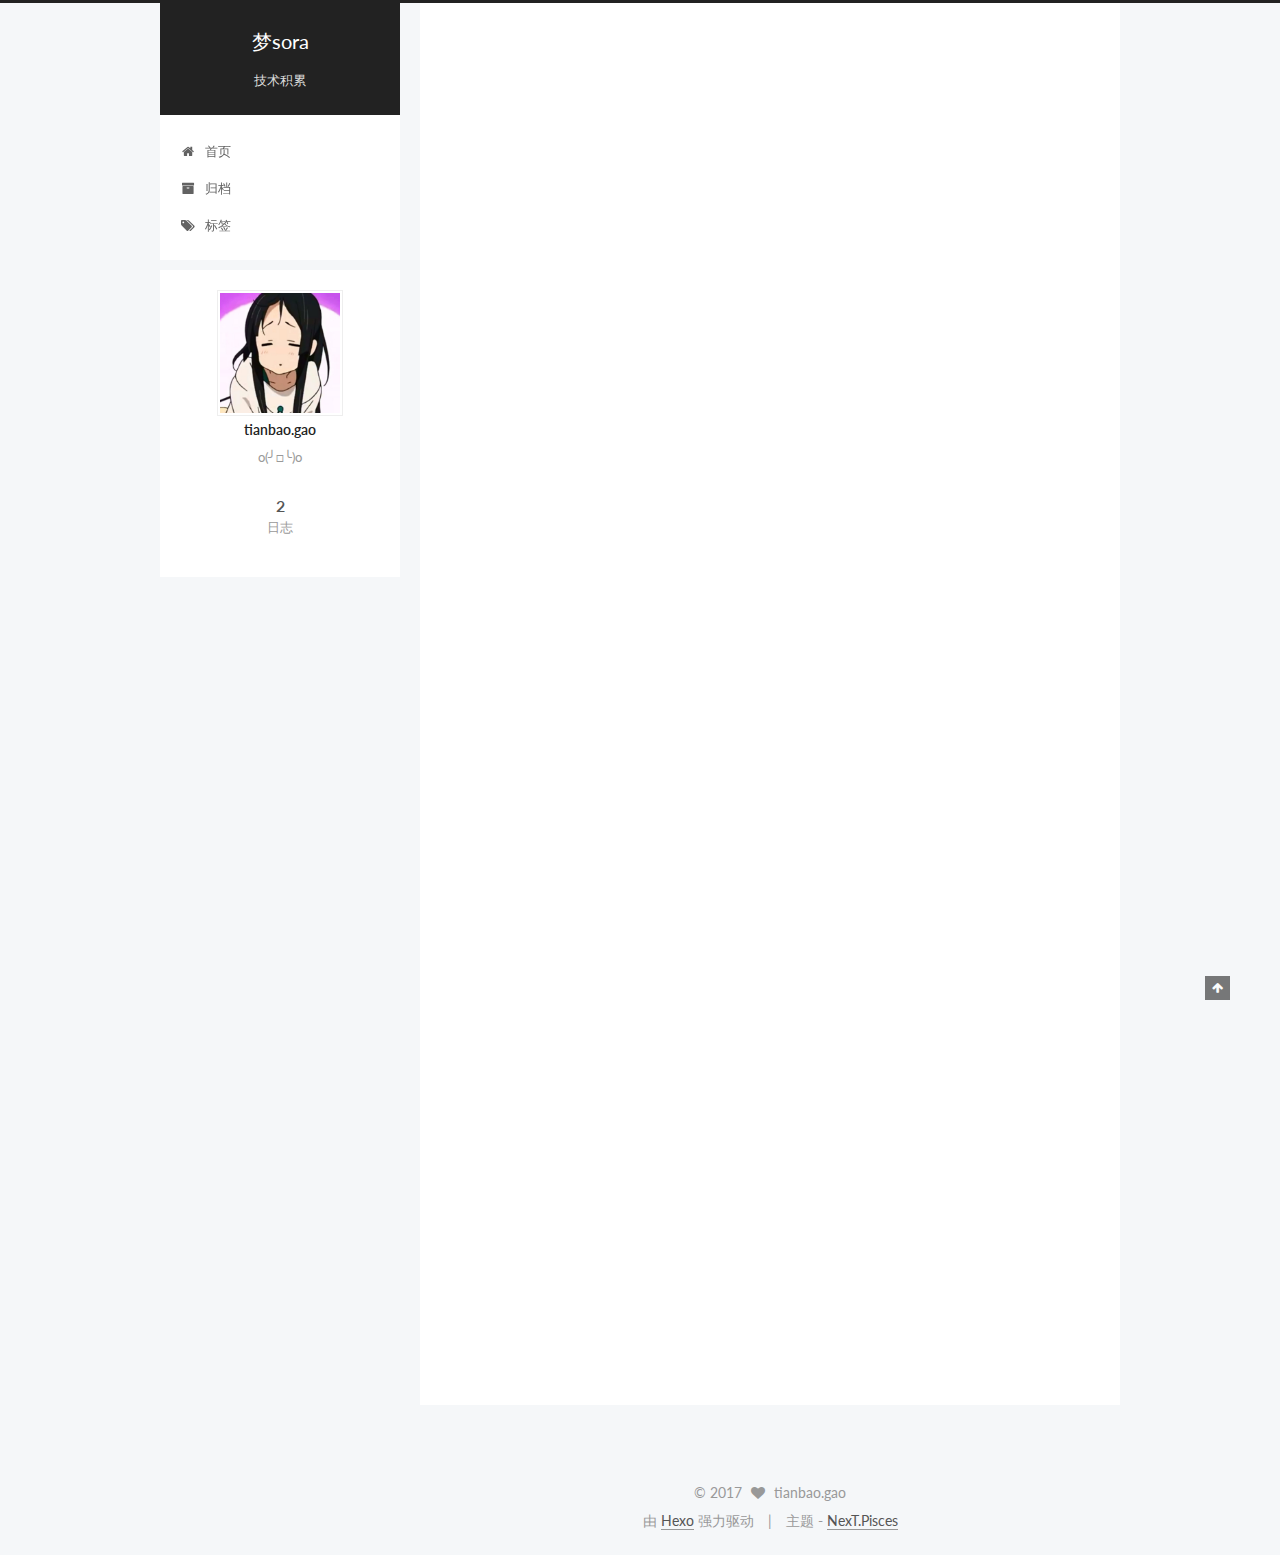
==== index.html @ 60f9f731 "Site updated: 2017-02-06 16:18:59" ====
<!doctype html>



  


<html class="theme-next pisces use-motion" lang="zh-Hans">
<head>
  <meta charset="UTF-8"/>
<meta http-equiv="X-UA-Compatible" content="IE=edge" />
<meta name="viewport" content="width=device-width, initial-scale=1, maximum-scale=1"/>



<meta http-equiv="Cache-Control" content="no-transform" />
<meta http-equiv="Cache-Control" content="no-siteapp" />












  
  
  <link href="/lib/fancybox/source/jquery.fancybox.css?v=2.1.5" rel="stylesheet" type="text/css" />




  
  
  
  

  
    
    
  

  

  

  

  

  
    
    
    <link href="//fonts.googleapis.com/css?family=Lato:300,300italic,400,400italic,700,700italic&subset=latin,latin-ext" rel="stylesheet" type="text/css">
  






<link href="/lib/font-awesome/css/font-awesome.min.css?v=4.6.2" rel="stylesheet" type="text/css" />

<link href="/css/main.css?v=5.1.0" rel="stylesheet" type="text/css" />


  <meta name="keywords" content="Hexo, NexT" />








  <link rel="shortcut icon" type="image/x-icon" href="/favicon.ico?v=5.1.0" />






<meta name="description" content="o(╯□╰)o">
<meta property="og:type" content="website">
<meta property="og:title" content="梦sora">
<meta property="og:url" content="http://wdgtb.github.io/index.html">
<meta property="og:site_name" content="梦sora">
<meta property="og:description" content="o(╯□╰)o">
<meta name="twitter:card" content="summary">
<meta name="twitter:title" content="梦sora">
<meta name="twitter:description" content="o(╯□╰)o">



<script type="text/javascript" id="hexo.configurations">
  var NexT = window.NexT || {};
  var CONFIG = {
    root: '/',
    scheme: 'Pisces',
    sidebar: {"position":"left","display":"post"},
    fancybox: true,
    motion: true,
    duoshuo: {
      userId: '0',
      author: '博主'
    },
    algolia: {
      applicationID: '',
      apiKey: '',
      indexName: '',
      hits: {"per_page":10},
      labels: {"input_placeholder":"Search for Posts","hits_empty":"We didn't find any results for the search: ${query}","hits_stats":"${hits} results found in ${time} ms"}
    }
  };
</script>



  <link rel="canonical" href="http://wdgtb.github.io/"/>





  <title> 梦sora </title>
</head>

<body itemscope itemtype="http://schema.org/WebPage" lang="zh-Hans">

  










  
  
    
  

  <div class="container one-collumn sidebar-position-left 
   page-home 
 ">
    <div class="headband"></div>

    <header id="header" class="header" itemscope itemtype="http://schema.org/WPHeader">
      <div class="header-inner"><div class="site-meta ">
  

  <div class="custom-logo-site-title">
    <a href="/"  class="brand" rel="start">
      <span class="logo-line-before"><i></i></span>
      <span class="site-title">梦sora</span>
      <span class="logo-line-after"><i></i></span>
    </a>
  </div>
    
      <p class="site-subtitle">技术积累</p>
    
</div>

<div class="site-nav-toggle">
  <button>
    <span class="btn-bar"></span>
    <span class="btn-bar"></span>
    <span class="btn-bar"></span>
  </button>
</div>

<nav class="site-nav">
  

  
    <ul id="menu" class="menu">
      
        
        <li class="menu-item menu-item-home">
          <a href="/" rel="section">
            
              <i class="menu-item-icon fa fa-fw fa-home"></i> <br />
            
            首页
          </a>
        </li>
      
        
        <li class="menu-item menu-item-archives">
          <a href="/archives" rel="section">
            
              <i class="menu-item-icon fa fa-fw fa-archive"></i> <br />
            
            归档
          </a>
        </li>
      
        
        <li class="menu-item menu-item-tags">
          <a href="/tags" rel="section">
            
              <i class="menu-item-icon fa fa-fw fa-tags"></i> <br />
            
            标签
          </a>
        </li>
      

      
    </ul>
  

  
</nav>



 </div>
    </header>

    <main id="main" class="main">
      <div class="main-inner">
        <div class="content-wrap">
          <div id="content" class="content">
            
  <section id="posts" class="posts-expand">
    
      

  

  
  
  

  <article class="post post-type-normal " itemscope itemtype="http://schema.org/Article">
  <link itemprop="mainEntityOfPage" href="http://wdgtb.github.io/2017/02/06/gtb-test/">

  <span style="display:none" itemprop="author" itemscope itemtype="http://schema.org/Person">
    <meta itemprop="name" content="tianbao.gao">
    <meta itemprop="description" content="">
    <meta itemprop="image" content="/uploads/mio.png">
  </span>

  <span style="display:none" itemprop="publisher" itemscope itemtype="http://schema.org/Organization">
    <meta itemprop="name" content="梦sora">
    <span style="display:none" itemprop="logo" itemscope itemtype="http://schema.org/ImageObject">
      <img style="display:none;" itemprop="url image" alt="梦sora" src="">
    </span>
  </span>

    
      <header class="post-header">

        
        
          <h1 class="post-title" itemprop="name headline">
            
            
              
                
                <a class="post-title-link" href="/2017/02/06/gtb-test/" itemprop="url">
                  gtb_test
                </a>
              
            
          </h1>
        

        <div class="post-meta">
          <span class="post-time">
            
              <span class="post-meta-item-icon">
                <i class="fa fa-calendar-o"></i>
              </span>
              
                <span class="post-meta-item-text">发表于</span>
              
              <time title="Post created" itemprop="dateCreated datePublished" datetime="2017-02-06T15:45:44+08:00">
                2017-02-06
              </time>
            

            

            
          </span>

          

          
            
          

          

          
          

          

          

        </div>
      </header>
    


    <div class="post-body" itemprop="articleBody">

      
      

      
        
          
            <h2 id="Hello-World"><a href="#Hello-World" class="headerlink" title="Hello World"></a>Hello World</h2>
          
        
      
    </div>

    <div>
      
    </div>

    <div>
      
    </div>


    <footer class="post-footer">
      

      

      
      
        <div class="post-eof"></div>
      
    </footer>
  </article>


    
      

  

  
  
  

  <article class="post post-type-normal " itemscope itemtype="http://schema.org/Article">
  <link itemprop="mainEntityOfPage" href="http://wdgtb.github.io/2017/02/06/hello-world/">

  <span style="display:none" itemprop="author" itemscope itemtype="http://schema.org/Person">
    <meta itemprop="name" content="tianbao.gao">
    <meta itemprop="description" content="">
    <meta itemprop="image" content="/uploads/mio.png">
  </span>

  <span style="display:none" itemprop="publisher" itemscope itemtype="http://schema.org/Organization">
    <meta itemprop="name" content="梦sora">
    <span style="display:none" itemprop="logo" itemscope itemtype="http://schema.org/ImageObject">
      <img style="display:none;" itemprop="url image" alt="梦sora" src="">
    </span>
  </span>

    
      <header class="post-header">

        
        
          <h1 class="post-title" itemprop="name headline">
            
            
              
                
                <a class="post-title-link" href="/2017/02/06/hello-world/" itemprop="url">
                  Hello World
                </a>
              
            
          </h1>
        

        <div class="post-meta">
          <span class="post-time">
            
              <span class="post-meta-item-icon">
                <i class="fa fa-calendar-o"></i>
              </span>
              
                <span class="post-meta-item-text">发表于</span>
              
              <time title="Post created" itemprop="dateCreated datePublished" datetime="2017-02-06T10:55:09+08:00">
                2017-02-06
              </time>
            

            

            
          </span>

          

          
            
          

          

          
          

          

          

        </div>
      </header>
    


    <div class="post-body" itemprop="articleBody">

      
      

      
        
          
            <p>Welcome to <a href="https://hexo.io/" target="_blank" rel="external">Hexo</a>! This is your very first post. Check <a href="https://hexo.io/docs/" target="_blank" rel="external">documentation</a> for more info. If you get any problems when using Hexo, you can find the answer in <a href="https://hexo.io/docs/troubleshooting.html" target="_blank" rel="external">troubleshooting</a> or you can ask me on <a href="https://github.com/hexojs/hexo/issues" target="_blank" rel="external">GitHub</a>.</p>
<h2 id="Quick-Start"><a href="#Quick-Start" class="headerlink" title="Quick Start"></a>Quick Start</h2><h3 id="Create-a-new-post"><a href="#Create-a-new-post" class="headerlink" title="Create a new post"></a>Create a new post</h3><figure class="highlight bash"><table><tr><td class="gutter"><pre><div class="line">1</div></pre></td><td class="code"><pre><div class="line">$ hexo new <span class="string">"My New Post"</span></div></pre></td></tr></table></figure>
<p>More info: <a href="https://hexo.io/docs/writing.html" target="_blank" rel="external">Writing</a></p>
<h3 id="Run-server"><a href="#Run-server" class="headerlink" title="Run server"></a>Run server</h3><figure class="highlight bash"><table><tr><td class="gutter"><pre><div class="line">1</div></pre></td><td class="code"><pre><div class="line">$ hexo server</div></pre></td></tr></table></figure>
<p>More info: <a href="https://hexo.io/docs/server.html" target="_blank" rel="external">Server</a></p>
<h3 id="Generate-static-files"><a href="#Generate-static-files" class="headerlink" title="Generate static files"></a>Generate static files</h3><figure class="highlight bash"><table><tr><td class="gutter"><pre><div class="line">1</div></pre></td><td class="code"><pre><div class="line">$ hexo generate</div></pre></td></tr></table></figure>
<p>More info: <a href="https://hexo.io/docs/generating.html" target="_blank" rel="external">Generating</a></p>
<h3 id="Deploy-to-remote-sites"><a href="#Deploy-to-remote-sites" class="headerlink" title="Deploy to remote sites"></a>Deploy to remote sites</h3><figure class="highlight bash"><table><tr><td class="gutter"><pre><div class="line">1</div></pre></td><td class="code"><pre><div class="line">$ hexo deploy</div></pre></td></tr></table></figure>
<p>More info: <a href="https://hexo.io/docs/deployment.html" target="_blank" rel="external">Deployment</a></p>

          
        
      
    </div>

    <div>
      
    </div>

    <div>
      
    </div>


    <footer class="post-footer">
      

      

      
      
        <div class="post-eof"></div>
      
    </footer>
  </article>


    
  </section>

  

          
          </div>
          


          

        </div>
        
          
  
  <div class="sidebar-toggle">
    <div class="sidebar-toggle-line-wrap">
      <span class="sidebar-toggle-line sidebar-toggle-line-first"></span>
      <span class="sidebar-toggle-line sidebar-toggle-line-middle"></span>
      <span class="sidebar-toggle-line sidebar-toggle-line-last"></span>
    </div>
  </div>

  <aside id="sidebar" class="sidebar">
    <div class="sidebar-inner">

      

      

      <section class="site-overview sidebar-panel sidebar-panel-active">
        <div class="site-author motion-element" itemprop="author" itemscope itemtype="http://schema.org/Person">
          <img class="site-author-image" itemprop="image"
               src="/uploads/mio.png"
               alt="tianbao.gao" />
          <p class="site-author-name" itemprop="name">tianbao.gao</p>
          <p class="site-description motion-element" itemprop="description">o(╯□╰)o</p>
        </div>
        <nav class="site-state motion-element">
        
          
            <div class="site-state-item site-state-posts">
              <a href="/archives">
                <span class="site-state-item-count">2</span>
                <span class="site-state-item-name">日志</span>
              </a>
            </div>
          

          

          

        </nav>

        

        <div class="links-of-author motion-element">
          
        </div>

        
        

        
        

        


      </section>

      

    </div>
  </aside>


        
      </div>
    </main>

    <footer id="footer" class="footer">
      <div class="footer-inner">
        <div class="copyright" >
  
  &copy; 
  <span itemprop="copyrightYear">2017</span>
  <span class="with-love">
    <i class="fa fa-heart"></i>
  </span>
  <span class="author" itemprop="copyrightHolder">tianbao.gao</span>
</div>


<div class="powered-by">
  由 <a class="theme-link" href="https://hexo.io">Hexo</a> 强力驱动
</div>

<div class="theme-info">
  主题 -
  <a class="theme-link" href="https://github.com/iissnan/hexo-theme-next">
    NexT.Pisces
  </a>
</div>


        

        
      </div>
    </footer>

    <div class="back-to-top">
      <i class="fa fa-arrow-up"></i>
    </div>
  </div>

  

<script type="text/javascript">
  if (Object.prototype.toString.call(window.Promise) !== '[object Function]') {
    window.Promise = null;
  }
</script>









  




  
  <script type="text/javascript" src="/lib/jquery/index.js?v=2.1.3"></script>

  
  <script type="text/javascript" src="/lib/fastclick/lib/fastclick.min.js?v=1.0.6"></script>

  
  <script type="text/javascript" src="/lib/jquery_lazyload/jquery.lazyload.js?v=1.9.7"></script>

  
  <script type="text/javascript" src="/lib/velocity/velocity.min.js?v=1.2.1"></script>

  
  <script type="text/javascript" src="/lib/velocity/velocity.ui.min.js?v=1.2.1"></script>

  
  <script type="text/javascript" src="/lib/fancybox/source/jquery.fancybox.pack.js?v=2.1.5"></script>


  


  <script type="text/javascript" src="/js/src/utils.js?v=5.1.0"></script>

  <script type="text/javascript" src="/js/src/motion.js?v=5.1.0"></script>



  
  


  <script type="text/javascript" src="/js/src/affix.js?v=5.1.0"></script>

  <script type="text/javascript" src="/js/src/schemes/pisces.js?v=5.1.0"></script>



  

  


  <script type="text/javascript" src="/js/src/bootstrap.js?v=5.1.0"></script>



  



  




	





  





  

  




  
  

  

  

  

  


</body>
</html>
---- css/main.css ----
/* normalize.css v3.0.2 | MIT License | git.io/normalize */
html {
  font-family: sans-serif; /* 1 */
  -ms-text-size-adjust: 100%; /* 2 */
  -webkit-text-size-adjust: 100%; /* 2 */
}
body {
  margin: 0;
}
article,
aside,
details,
figcaption,
figure,
footer,
header,
hgroup,
main,
menu,
nav,
section,
summary {
  display: block;
}
audio,
canvas,
progress,
video {
  display: inline-block; /* 1 */
  vertical-align: baseline; /* 2 */
}
audio:not([controls]) {
  display: none;
  height: 0;
}
[hidden],
template {
  display: none;
}
a {
  background-color: transparent;
}
a:active,
a:hover {
  outline: 0;
}
abbr[title] {
  border-bottom: 1px dotted;
}
b,
strong {
  font-weight: bold;
}
dfn {
  font-style: italic;
}
h1 {
  font-size: 2em;
  margin: 0.67em 0;
}
mark {
  background: #ff0;
  color: #000;
}
small {
  font-size: 80%;
}
sub,
sup {
  font-size: 75%;
  line-height: 0;
  position: relative;
  vertical-align: baseline;
}
sup {
  top: -0.5em;
}
sub {
  bottom: -0.25em;
}
img {
  border: 0;
}
svg:not(:root) {
  overflow: hidden;
}
figure {
  margin: 1em 40px;
}
hr {
  -moz-box-sizing: content-box;
  box-sizing: content-box;
  height: 0;
}
pre {
  overflow: auto;
}
code,
kbd,
pre,
samp {
  font-family: monospace, monospace;
  font-size: 1em;
}
button,
input,
optgroup,
select,
textarea {
  color: inherit; /* 1 */
  font: inherit; /* 2 */
  margin: 0; /* 3 */
}
button {
  overflow: visible;
}
button,
select {
  text-transform: none;
}
button,
html input[type="button"],
input[type="reset"],
input[type="submit"] {
  -webkit-appearance: button; /* 2 */
  cursor: pointer; /* 3 */
}
button[disabled],
html input[disabled] {
  cursor: default;
}
button::-moz-focus-inner,
input::-moz-focus-inner {
  border: 0;
  padding: 0;
}
input {
  line-height: normal;
}
input[type="checkbox"],
input[type="radio"] {
  box-sizing: border-box; /* 1 */
  padding: 0; /* 2 */
}
input[type="number"]::-webkit-inner-spin-button,
input[type="number"]::-webkit-outer-spin-button {
  height: auto;
}
input[type="search"] {
  -webkit-appearance: textfield; /* 1 */
  -moz-box-sizing: content-box;
  -webkit-box-sizing: content-box; /* 2 */
  box-sizing: content-box;
}
input[type="search"]::-webkit-search-cancel-button,
input[type="search"]::-webkit-search-decoration {
  -webkit-appearance: none;
}
fieldset {
  border: 1px solid #c0c0c0;
  margin: 0 2px;
  padding: 0.35em 0.625em 0.75em;
}
legend {
  border: 0; /* 1 */
  padding: 0; /* 2 */
}
textarea {
  overflow: auto;
}
optgroup {
  font-weight: bold;
}
table {
  border-collapse: collapse;
  border-spacing: 0;
}
td,
th {
  padding: 0;
}
::selection {
  background: #262a30;
  color: #fff;
}
body {
  position: relative;
  font-family: 'Lato', "PingFang SC", "Microsoft YaHei", sans-serif;
  font-size: 14px;
  line-height: 2;
  color: #555;
  background: #f5f7f9;
}
@media (max-width: 767px) {
  body {
    padding-right: 0 !important;
  }
}
@media (min-width: 768px) and (max-width: 991px) {
  body {
    padding-right: 0 !important;
  }
}
@media (min-width: 1600px) {
  body {
    font-size: 16px;
  }
}
h1,
h2,
h3,
h4,
h5,
h6 {
  margin: 0;
  padding: 0;
  font-weight: bold;
  line-height: 1.5;
  font-family: 'Lato', "PingFang SC", "Microsoft YaHei", sans-serif;
}
h2,
h3,
h4,
h5,
h6 {
  margin: 20px 0 15px;
}
h1 {
  font-size: 22px;
}
@media (max-width: 767px) {
  h1 {
    font-size: 18px;
  }
}
h2 {
  font-size: 20px;
}
@media (max-width: 767px) {
  h2 {
    font-size: 16px;
  }
}
h3 {
  font-size: 18px;
}
@media (max-width: 767px) {
  h3 {
    font-size: 14px;
  }
}
h4 {
  font-size: 16px;
}
@media (max-width: 767px) {
  h4 {
    font-size: 12px;
  }
}
h5 {
  font-size: 14px;
}
@media (max-width: 767px) {
  h5 {
    font-size: 10px;
  }
}
h6 {
  font-size: 12px;
}
@media (max-width: 767px) {
  h6 {
    font-size: 8px;
  }
}
p {
  margin: 0 0 25px 0;
}
a {
  color: #555;
  text-decoration: none;
  border-bottom: 1px solid #999;
  word-wrap: break-word;
}
a:hover {
  color: #222;
  border-bottom-color: #222;
}
ul {
  list-style: none;
}
blockquote {
  margin: 0;
  padding: 0;
}
img {
  display: block;
  margin: auto;
  max-width: 100%;
  height: auto;
}
hr {
  margin: 40px 0;
  height: 3px;
  border: none;
  background-color: #ddd;
  background-image: repeating-linear-gradient(-45deg, #fff, #fff 4px, transparent 4px, transparent 8px);
}
blockquote {
  padding: 0 15px;
  color: #666;
  border-left: 4px solid #ddd;
}
blockquote cite::before {
  content: "-";
  padding: 0 5px;
}
dt {
  font-weight: 700;
}
dd {
  margin: 0;
  padding: 0;
}
.text-left {
  text-align: left;
}
.text-center {
  text-align: center;
}
.text-right {
  text-align: right;
}
.text-justify {
  text-align: justify;
}
.text-nowrap {
  white-space: nowrap;
}
.text-lowercase {
  text-transform: lowercase;
}
.text-uppercase {
  text-transform: uppercase;
}
.text-capitalize {
  text-transform: capitalize;
}
.center-block {
  display: block;
  margin-left: auto;
  margin-right: auto;
}
.clearfix:before,
.clearfix:after {
  content: " ";
  display: table;
}
.clearfix:after {
  clear: both;
}
.pullquote {
  width: 45%;
}
.pullquote.left {
  float: left;
  margin-left: 5px;
  margin-right: 10px;
}
.pullquote.right {
  float: right;
  margin-left: 10px;
  margin-right: 5px;
}
.affix.affix.affix {
  position: fixed;
}
.translation {
  margin-top: -20px;
  font-size: 14px;
  color: #999;
}
.scrollbar-measure {
  width: 100px;
  height: 100px;
  overflow: scroll;
  position: absolute;
  top: -9999px;
}
.use-motion .motion-element {
  opacity: 0;
}
#local-search-input {
  padding: 3px;
  border: none;
  text-indent: 14px;
  border-radius: 0;
  width: 140px;
  outline: none;
  border-bottom: 1px solid #999;
  background: inherit;
  opacity: 0.5;
}
#local-search-input:focus {
  opacity: 1;
}
.search-icon {
  position: absolute;
  top: 9px;
}
table {
  margin: 20px 0;
  width: 100%;
  border-collapse: collapse;
  border-spacing: 0;
  border: 1px solid #ddd;
  font-size: 14px;
  table-layout: fixed;
  word-wrap: break-all;
}
table>tbody>tr:nth-of-type(odd) {
  background-color: #f9f9f9;
}
table>tbody>tr:hover {
  background-color: #f5f5f5;
}
caption,
th,
td {
  padding: 8px;
  text-align: left;
  vertical-align: middle;
  font-weight: normal;
}
th,
td {
  border-bottom: 3px solid #ddd;
  border-right: 1px solid #eee;
}
th {
  padding-bottom: 10px;
  font-weight: 700;
}
td {
  border-bottom-width: 1px;
}
html,
body {
  height: 100%;
}
.container {
  position: relative;
  min-height: 100%;
}
.header-inner {
  margin: 0 auto;
  padding: 100px 0 70px;
  width: 700px;
}
@media (min-width: 1600px) {
  .container .header-inner {
    width: 900px;
  }
}
.main {
  padding-bottom: 150px;
}
.main-inner {
  margin: 0 auto;
  width: 700px;
}
@media (min-width: 1600px) {
  .container .main-inner {
    width: 900px;
  }
}
.footer {
  position: absolute;
  left: 0;
  bottom: 0;
  width: 100%;
  min-height: 50px;
}
.footer-inner {
  box-sizing: border-box;
  margin: 20px auto;
  width: 700px;
}
@media (min-width: 1600px) {
  .container .footer-inner {
    width: 900px;
  }
}
pre,
.highlight {
  overflow: auto;
  margin: 20px 0;
  padding: 0;
  font-size: 13px;
  color: #4d4d4c;
  background: #f7f7f7;
  line-height: 1.6;
}
pre,
code {
  font-family: consolas, Menlo, "PingFang SC", "Microsoft YaHei", monospace;
}
code {
  padding: 2px 4px;
  word-wrap: break-word;
  color: #4d4d4c;
  background: #f7f7f7;
  border-radius: 3px;
  font-size: 13px;
}
pre code {
  padding: 0;
  color: #4d4d4c;
  background: none;
  text-shadow: none;
}
.highlight {
  border-radius: 1px;
}
.highlight pre {
  border: none;
  margin: 0;
  padding: 10px 0;
}
.highlight table {
  margin: 0;
  width: auto;
  border: none;
}
.highlight td {
  border: none;
  padding: 0;
}
.highlight figcaption {
  font-size: 1em;
  color: #4d4d4c;
  line-height: 1em;
  margin-bottom: 1em;
}
.highlight figcaption:before,
.highlight figcaption:after {
  content: " ";
  display: table;
}
.highlight figcaption:after {
  clear: both;
}
.highlight figcaption a {
  float: right;
  color: #4d4d4c;
}
.highlight figcaption a:hover {
  border-bottom-color: #4d4d4c;
}
.highlight .gutter pre {
  padding-left: 10px;
  padding-right: 10px;
  color: #869194;
  text-align: right;
  background-color: #eff2f3;
}
.highlight .code pre {
  padding-left: 10px;
  padding-right: 10px;
  background-color: #f7f7f7;
}
.highlight .line {
  height: 20px;
}
.gutter {
  -webkit-user-select: none;
  -moz-user-select: none;
  -ms-user-select: none;
  user-select: none;
}
.gist table {
  width: auto;
}
.gist table td {
  border: none;
}
pre .deletion {
  background: #fdd;
}
pre .addition {
  background: #dfd;
}
pre .meta {
  color: #8959a8;
}
pre .comment {
  color: #8e908c;
}
pre .variable,
pre .attribute,
pre .tag,
pre .regexp,
pre .ruby .constant,
pre .xml .tag .title,
pre .xml .pi,
pre .xml .doctype,
pre .html .doctype,
pre .css .id,
pre .css .class,
pre .css .pseudo {
  color: #c82829;
}
pre .number,
pre .preprocessor,
pre .built_in,
pre .literal,
pre .params,
pre .constant,
pre .command {
  color: #f5871f;
}
pre .ruby .class .title,
pre .css .rules .attribute,
pre .string,
pre .value,
pre .inheritance,
pre .header,
pre .ruby .symbol,
pre .xml .cdata,
pre .special,
pre .number,
pre .formula {
  color: #718c00;
}
pre .title,
pre .css .hexcolor {
  color: #3e999f;
}
pre .function,
pre .python .decorator,
pre .python .title,
pre .ruby .function .title,
pre .ruby .title .keyword,
pre .perl .sub,
pre .javascript .title,
pre .coffeescript .title {
  color: #4271ae;
}
pre .keyword,
pre .javascript .function {
  color: #8959a8;
}
.full-image.full-image.full-image {
  border: none;
  max-width: 100%;
  width: auto;
  margin: 20px auto;
}
@media (min-width: 992px) {
  .full-image.full-image.full-image {
    max-width: none;
    width: 118%;
    margin: 0 -9%;
  }
}
.blockquote-center,
.page-home .post-type-quote blockquote,
.page-post-detail .post-type-quote blockquote {
  position: relative;
  margin: 40px 0;
  padding: 0;
  border-left: none;
  text-align: center;
}
.blockquote-center::before,
.page-home .post-type-quote blockquote::before,
.page-post-detail .post-type-quote blockquote::before,
.blockquote-center::after,
.page-home .post-type-quote blockquote::after,
.page-post-detail .post-type-quote blockquote::after {
  position: absolute;
  content: ' ';
  display: block;
  width: 100%;
  height: 24px;
  opacity: 0.2;
  background-repeat: no-repeat;
  background-position: 0 -6px;
  background-size: 22px 22px;
}
.blockquote-center::before,
.page-home .post-type-quote blockquote::before,
.page-post-detail .post-type-quote blockquote::before {
  top: -20px;
  background-image: url("../images/quote-l.svg");
  border-top: 1px solid #ccc;
}
.blockquote-center::after,
.page-home .post-type-quote blockquote::after,
.page-post-detail .post-type-quote blockquote::after {
  bottom: -20px;
  background-image: url("../images/quote-r.svg");
  border-bottom: 1px solid #ccc;
  background-position: 100% 8px;
}
.blockquote-center p,
.page-home .post-type-quote blockquote p,
.page-post-detail .post-type-quote blockquote p,
.blockquote-center div,
.page-home .post-type-quote blockquote div,
.page-post-detail .post-type-quote blockquote div {
  text-align: center;
}
.post .post-body .group-picture img {
  box-sizing: border-box;
  padding: 0 3px;
  border: none;
}
.post .group-picture-row {
  overflow: hidden;
  margin-top: 6px;
}
.post .group-picture-row:first-child {
  margin-top: 0;
}
.post .group-picture-column {
  float: left;
}
.page-post-detail .post-body .group-picture-column {
  float: none;
  margin-top: 10px;
  width: auto !important;
}
.page-post-detail .post-body .group-picture-column img {
  margin: 0 auto;
}
.page-archive .group-picture-container {
  overflow: hidden;
}
.page-archive .group-picture-row {
  float: left;
}
.page-archive .group-picture-row:first-child {
  margin-top: 6px;
}
.page-archive .group-picture-column {
  max-width: 150px;
  max-height: 150px;
}
.note {
  padding: 20px;
  margin: 20px 0;
  border: 1px solid #eee;
  border-left-width: 5px;
  border-radius: 3px;
}
.note h2,
.note h3,
.note h4,
.note h5,
.note h6 {
  margin-top: 0;
  margin-bottom: 5px;
}
.note p:last-child {
  margin-bottom: 0;
}
.note code {
  border-radius: 3px;
}
.note+.note {
  margin-top: -5px;
}
.default {
  border-left-color: #777;
}
.default h2,
.default h3,
.default h4,
.default h5,
.default h6 {
  color: #777;
}
.primary {
  border-left-color: #428bca;
}
.primary h2,
.primary h3,
.primary h4,
.primary h5,
.primary h6 {
  color: #428bca;
}
.success {
  border-left-color: #5cb85c;
}
.success h2,
.success h3,
.success h4,
.success h5,
.success h6 {
  color: #5cb85c;
}
.danger {
  border-left-color: #d9534f;
}
.danger h2,
.danger h3,
.danger h4,
.danger h5,
.danger h6 {
  color: #d9534f;
}
.warning {
  border-left-color: #f0ad4e;
}
.warning h2,
.warning h3,
.warning h4,
.warning h5,
.warning h6 {
  color: #f0ad4e;
}
.info {
  border-left-color: #5bc0de;
}
.info h2,
.info h3,
.info h4,
.info h5,
.info h6 {
  color: #5bc0de;
}
.btn {
  display: inline-block;
  padding: 0 20px;
  font-size: 14px;
  color: #fff;
  background: #222;
  border: 2px solid #555;
  text-decoration: none;
  border-radius: 0;
  transition-property: background-color;
  transition-duration: 0.2s;
  transition-timing-function: ease-in-out;
  transition-delay: 0s;
}
.btn:hover,
.post-more-link .btn:hover {
  border-color: #222;
  color: #fff;
  background: #222;
}
.btn-bar {
  display: block;
  width: 22px;
  height: 2px;
  background: #555;
  border-radius: 1px;
}
.btn-bar+.btn-bar {
  margin-top: 4px;
}
.pagination {
  margin: 120px 0 40px;
  text-align: center;
  border-top: 1px solid #eee;
}
.page-number-basic,
.pagination .prev,
.pagination .next,
.pagination .page-number,
.pagination .space {
  display: inline-block;
  position: relative;
  top: -1px;
  margin: 0 10px;
  padding: 0 10px;
  line-height: 30px;
}
@media (max-width: 767px) {
  .page-number-basic,
  .pagination .prev,
  .pagination .next,
  .pagination .page-number,
  .pagination .space {
    margin: 0 5px;
  }
}
.pagination .prev,
.pagination .next,
.pagination .page-number {
  border-bottom: 0;
  border-top: 1px solid #eee;
  transition-property: border-color;
  transition-duration: 0.2s;
  transition-timing-function: ease-in-out;
  transition-delay: 0s;
}
.pagination .prev:hover,
.pagination .next:hover,
.pagination .page-number:hover {
  border-top-color: #222;
}
.pagination .space {
  padding: 0;
  margin: 0;
}
.pagination .prev {
  margin-left: 0;
}
.pagination .next {
  margin-right: 0;
}
.pagination .page-number.current {
  color: #fff;
  background: #ccc;
  border-top-color: #ccc;
}
@media (max-width: 767px) {
  .pagination {
    border-top: none;
  }
  .pagination .prev,
  .pagination .next,
  .pagination .page-number {
    margin-bottom: 10px;
    border-top: 0;
    border-bottom: 1px solid #eee;
  }
  .pagination .prev:hover,
  .pagination .next:hover,
  .pagination .page-number:hover {
    border-bottom-color: #222;
  }
}
.comments {
  margin: 60px 20px 0;
}
.tag-cloud {
  text-align: center;
}
.tag-cloud a {
  display: inline-block;
  margin: 10px;
}
.back-to-top {
  box-sizing: border-box;
  position: fixed;
  bottom: -100px;
  right: 50px;
  z-index: 1050;
  padding: 0 6px;
  width: 25px;
  background: #222;
  font-size: 12px;
  opacity: 0.6;
  color: #fff;
  cursor: pointer;
  text-align: center;
  -webkit-transform: translateZ(0);
  transition-property: bottom;
  transition-duration: 0.2s;
  transition-timing-function: ease-in-out;
  transition-delay: 0s;
}
@media (max-width: 767px) {
  .back-to-top {
    display: none;
  }
}
@media (min-width: 768px) and (max-width: 991px) {
  .back-to-top {
    display: none;
  }
}
.back-to-top.back-to-top-on {
  bottom: 40px;
}
.header {
  background: #fff;
}
.header-inner {
  position: relative;
}
.headband {
  height: 3px;
  background: #222;
}
.site-meta {
  margin: 0;
  text-align: center;
}
@media (max-width: 767px) {
  .site-meta {
    text-align: center;
  }
}
.brand {
  position: relative;
  display: inline-block;
  padding: 0 40px;
  color: #fff;
  background: #222;
  border-bottom: none;
}
.brand:hover {
  color: #fff;
}
.logo {
  display: inline-block;
  margin-right: 5px;
  line-height: 36px;
  vertical-align: top;
}
.site-title {
  display: inline-block;
  vertical-align: top;
  line-height: 36px;
  font-size: 20px;
  font-weight: normal;
  font-family: 'Lato', "PingFang SC", "Microsoft YaHei", sans-serif;
}
.site-subtitle {
  margin-top: 10px;
  font-size: 13px;
  color: #ddd;
}
.use-motion .brand {
  opacity: 0;
}
.use-motion .logo,
.use-motion .site-title,
.use-motion .site-subtitle {
  opacity: 0;
  position: relative;
  top: -10px;
}
.site-nav-toggle {
  display: none;
  position: absolute;
  top: 10px;
  left: 10px;
}
@media (max-width: 767px) {
  .site-nav-toggle {
    display: block;
  }
}
.site-nav-toggle button {
  margin-top: 2px;
  padding: 9px 10px;
  background: transparent;
  border: none;
}
@media (max-width: 767px) {
  .site-nav {
    display: none;
    margin: 0 -10px;
    padding: 0 10px;
    clear: both;
    border-top: 1px solid #ddd;
  }
}
@media (min-width: 768px) and (max-width: 991px) {
  .site-nav {
    display: block !important;
  }
}
@media (min-width: 992px) {
  .site-nav {
    display: block !important;
  }
}
.menu {
  margin-top: 20px;
  padding-left: 0;
  text-align: center;
}
.menu .menu-item {
  display: inline-block;
  margin: 0 10px;
}
@media screen and (max-width: 767px) {
  .menu .menu-item {
    margin-top: 10px;
  }
}
.menu .menu-item a {
  display: block;
  font-size: 13px;
  text-transform: capitalize;
  line-height: inherit;
  border-bottom: 1px solid transparent;
  transition-property: border-color;
  transition-duration: 0.2s;
  transition-timing-function: ease-in-out;
  transition-delay: 0s;
}
.menu .menu-item a:hover,
.menu-item-active a {
  border-bottom-color: #222;
}
.menu .menu-item .fa {
  margin-right: 5px;
}
.use-motion .menu-item {
  opacity: 0;
}
.post-body {
  font-family: 'Lato', "PingFang SC", "Microsoft YaHei", sans-serif;
}
@media (max-width: 767px) {
  .post-body {
    word-break: break-word;
  }
}
.post-body .fancybox img {
  display: block !important;
  margin: 0 auto;
  cursor: pointer;
  cursor: zoom-in;
  cursor: -webkit-zoom-in;
}
.post-body .image-caption,
.post-body .figure .caption {
  margin: 10px auto 15px;
  text-align: center;
  font-size: 14px;
  color: #999;
  font-weight: bold;
  line-height: 1;
}
.post-sticky-flag {
  display: inline-block;
  font-size: 16px;
  -ms-transform: rotate(30deg);
  -webkit-transform: rotate(30deg);
  -moz-transform: rotate(30deg);
  -ms-transform: rotate(30deg);
  -o-transform: rotate(30deg);
  transform: rotate(30deg);
}
.posts-expand {
  padding-top: 40px;
}
@media (max-width: 767px) {
  .posts-expand {
    margin: 0 20px;
  }
  .post-body pre,
  .post-body .highlight {
    padding: 10px;
  }
  .post-body pre .gutter pre,
  .post-body .highlight .gutter pre {
    padding-right: 10px;
  }
}
@media (min-width: 992px) {
  .posts-expand .post-body {
    text-align: justify;
  }
}
.posts-expand .post-body h2,
.posts-expand .post-body h3,
.posts-expand .post-body h4,
.posts-expand .post-body h5,
.posts-expand .post-body h6 {
  padding-top: 10px;
}
.posts-expand .post-body h2 .header-anchor,
.posts-expand .post-body h3 .header-anchor,
.posts-expand .post-body h4 .header-anchor,
.posts-expand .post-body h5 .header-anchor,
.posts-expand .post-body h6 .header-anchor {
  float: right;
  margin-left: 10px;
  color: #ccc;
  border-bottom-style: none;
  visibility: hidden;
}
.posts-expand .post-body h2 .header-anchor:hover,
.posts-expand .post-body h3 .header-anchor:hover,
.posts-expand .post-body h4 .header-anchor:hover,
.posts-expand .post-body h5 .header-anchor:hover,
.posts-expand .post-body h6 .header-anchor:hover {
  color: inherit;
}
.posts-expand .post-body h2:hover .header-anchor,
.posts-expand .post-body h3:hover .header-anchor,
.posts-expand .post-body h4:hover .header-anchor,
.posts-expand .post-body h5:hover .header-anchor,
.posts-expand .post-body h6:hover .header-anchor {
  visibility: visible;
}
.posts-expand .post-body ul li {
  list-style: circle;
}
.posts-expand .post-body img {
  box-sizing: border-box;
  margin: auto;
  padding: 3px;
  border: 1px solid #ddd;
}
.posts-expand .fancybox img {
  margin: 0 auto;
}
@media (max-width: 767px) {
  .posts-collapse {
    margin: 0 20px;
  }
  .posts-collapse .post-title,
  .posts-collapse .post-meta {
    display: block;
    width: auto;
    text-align: left;
  }
}
.posts-collapse {
  position: relative;
  z-index: 1010;
  margin-left: 55px;
}
.posts-collapse::after {
  content: " ";
  position: absolute;
  top: 20px;
  left: 0;
  margin-left: -2px;
  width: 4px;
  height: 100%;
  background: #f5f5f5;
  z-index: -1;
}
@media (max-width: 767px) {
  .posts-collapse {
    margin: 0 20px;
  }
}
.posts-collapse .collection-title {
  position: relative;
  margin: 60px 0;
}
.posts-collapse .collection-title h2 {
  margin-left: 20px;
}
.posts-collapse .collection-title small {
  color: #bbb;
}
.posts-collapse .collection-title::before {
  content: " ";
  position: absolute;
  left: 0;
  top: 50%;
  margin-left: -4px;
  margin-top: -4px;
  width: 8px;
  height: 8px;
  background: #bbb;
  border-radius: 50%;
}
.posts-collapse .post {
  margin: 30px 0;
}
.posts-collapse .post-header {
  position: relative;
  transition-duration: 0.2s;
  transition-timing-function: ease-in-out;
  transition-delay: 0s;
  transition-property: border;
  border-bottom: 1px dashed #ccc;
}
.posts-collapse .post-header::before {
  content: " ";
  position: absolute;
  left: 0;
  top: 12px;
  width: 6px;
  height: 6px;
  margin-left: -4px;
  background: #bbb;
  border-radius: 50%;
  border: 1px solid #fff;
  transition-duration: 0.2s;
  transition-timing-function: ease-in-out;
  transition-delay: 0s;
  transition-property: background;
}
.posts-collapse .post-header:hover {
  border-bottom-color: #666;
}
.posts-collapse .post-header:hover::before {
  background: #222;
}
.posts-collapse .post-meta {
  position: absolute;
  font-size: 12px;
  left: 20px;
  top: 5px;
}
.posts-collapse .post-comments-count {
  display: none;
}
.posts-collapse .post-title {
  margin-left: 60px;
  font-size: 16px;
  font-weight: normal;
  line-height: inherit;
}
.posts-collapse .post-title::after {
  margin-left: 3px;
  opacity: 0.6;
}
.posts-collapse .post-title a {
  color: #666;
  border-bottom: none;
}
.page-home .post-type-quote .post-header,
.page-post-detail .post-type-quote .post-header,
.page-home .post-type-quote .post-tags,
.page-post-detail .post-type-quote .post-tags {
  display: none;
}
.posts-expand .post-title {
  font-size: 26px;
  text-align: center;
  word-break: break-word;
  font-weight: 400;
}
@media (max-width: 767px) {
  .posts-expand .post-title {
    font-size: 22px;
  }
}
.posts-expand .post-title-link {
  display: inline-block;
  position: relative;
  color: #555;
  border-bottom: none;
  line-height: 1.2;
  vertical-align: top;
}
.posts-expand .post-title-link::before {
  content: "";
  position: absolute;
  width: 100%;
  height: 2px;
  bottom: 0;
  left: 0;
  background-color: #000;
  visibility: hidden;
  -webkit-transform: scaleX(0);
  -moz-transform: scaleX(0);
  -ms-transform: scaleX(0);
  -o-transform: scaleX(0);
  transform: scaleX(0);
  transition-duration: 0.2s;
  transition-timing-function: ease-in-out;
  transition-delay: 0s;
}
.posts-expand .post-title-link:hover::before {
  visibility: visible;
  -webkit-transform: scaleX(1);
  -moz-transform: scaleX(1);
  -ms-transform: scaleX(1);
  -o-transform: scaleX(1);
  transform: scaleX(1);
}
.posts-expand .post-title-link .fa {
  font-size: 16px;
}
.posts-expand .post-meta {
  margin: 3px 0 60px 0;
  color: #999;
  font-family: 'Lato', "PingFang SC", "Microsoft YaHei", sans-serif;
  font-size: 12px;
  text-align: center;
}
.posts-expand .post-meta .post-category-list {
  display: inline-block;
  margin: 0;
  padding: 3px;
}
.posts-expand .post-meta .post-category-list-link {
  color: #999;
}
.posts-expand .post-meta .post-description {
  font-size: 14px;
  margin-top: 2px;
}
.post-meta-divider {
  margin: 0 0.5em;
}
.post-meta-item-icon {
  margin-right: 3px;
}
@media (min-width: 768px) and (max-width: 991px) {
  .post-meta-item-icon {
    display: inline-block;
  }
}
@media (max-width: 767px) {
  .post-meta-item-icon {
    display: inline-block;
  }
}
@media (min-width: 768px) and (max-width: 991px) {
  .post-meta-item-text {
    display: none;
  }
}
@media (max-width: 767px) {
  .post-meta-item-text {
    display: none;
  }
}
@media (max-width: 767px) {
  .posts-expand .post-comments-count {
    display: none;
  }
}
.post-more-link {
  margin-top: 50px;
}
.post-more-link .btn {
  color: #555;
  font-size: 14px;
  background: #fff;
  border-radius: 2px;
  line-height: 2;
  margin: 0 4px 8px 4px;
}
.post-more-link .fa-fw {
  width: 1.285714285714286em;
  text-align: left;
}
.posts-expand .post-tags {
  margin-top: 40px;
  text-align: center;
}
.posts-expand .post-tags a {
  display: inline-block;
  margin-right: 10px;
  font-size: 13px;
}
.post-nav {
  display: table;
  margin-top: 60px;
  width: 100%;
  border-top: 1px solid #eee;
}
.post-nav-divider {
  display: table-cell;
  width: 10%;
}
.post-nav-item {
  display: table-cell;
  padding: 10px 0 0 0;
  width: 45%;
  vertical-align: top;
}
.post-nav-item a {
  position: relative;
  display: block;
  line-height: 25px;
  font-size: 14px;
  color: #555;
  border-bottom: none;
}
.post-nav-item a:hover {
  color: #222;
  border-bottom: none;
}
.post-nav-item a:active {
  top: 2px;
}
.post-nav-item .fa {
  position: absolute;
  top: 8px;
  left: 0;
  font-size: 12px;
}
.post-nav-next a {
  padding-left: 15px;
}
.post-nav-prev {
  text-align: right;
}
.post-nav-prev a {
  padding-right: 15px;
}
.post-nav-prev .fa {
  right: 0;
  left: auto;
}
.posts-expand .post-eof {
  display: block;
  margin: 80px auto 60px;
  width: 8%;
  height: 1px;
  background: #ccc;
  text-align: center;
}
.post:last-child .post-eof.post-eof.post-eof {
  display: none;
}
.post-gallery {
  display: table;
  table-layout: fixed;
  width: 100%;
  border-collapse: separate;
}
.post-gallery-row {
  display: table-row;
}
.post-gallery .post-gallery-img {
  display: table-cell;
  text-align: center;
  vertical-align: middle;
  border: none;
}
.post-gallery .post-gallery-img img {
  max-width: 100%;
  max-height: 100%;
  border: none;
}
.fancybox-close,
.fancybox-close:hover {
  border: none;
}
.sidebar {
  position: fixed;
  right: 0;
  top: 0;
  bottom: 0;
  width: 0;
  z-index: 1040;
  box-shadow: inset 0 2px 6px #000;
  background: #222;
  -webkit-transform: translateZ(0);
}
.sidebar a {
  color: #999;
  border-bottom-color: #555;
}
.sidebar a:hover {
  color: #eee;
}
@media (min-width: 768px) and (max-width: 991px) {
  .sidebar {
    display: none !important;
  }
}
@media (max-width: 767px) {
  .sidebar {
    display: none !important;
  }
}
.sidebar-inner {
  position: relative;
  padding: 20px 10px;
  color: #999;
  text-align: center;
}
.sidebar-toggle {
  position: fixed;
  right: 50px;
  bottom: 45px;
  width: 15px;
  height: 15px;
  padding: 5px;
  background: #222;
  line-height: 0;
  z-index: 1050;
  cursor: pointer;
  -webkit-transform: translateZ(0);
}
@media (min-width: 768px) and (max-width: 991px) {
  .sidebar-toggle {
    display: none;
  }
}
@media (max-width: 767px) {
  .sidebar-toggle {
    display: none;
  }
}
.sidebar-toggle-line {
  position: relative;
  display: inline-block;
  vertical-align: top;
  height: 2px;
  width: 100%;
  background: #fff;
  margin-top: 3px;
}
.sidebar-toggle-line:first-child {
  margin-top: 0;
}
.site-author-image {
  display: block;
  margin: 0 auto;
  padding: 2px;
  max-width: 120px;
  height: auto;
  border: 1px solid #eee;
}
.site-author-name {
  margin: 0;
  text-align: center;
  color: #222;
  font-weight: 600;
}
.site-description {
  margin-top: 0;
  text-align: center;
  font-size: 13px;
  color: #999;
}
.site-state {
  overflow: hidden;
  line-height: 1.4;
  white-space: nowrap;
  text-align: center;
}
.site-state-item {
  display: inline-block;
  padding: 0 15px;
  border-left: 1px solid #eee;
}
.site-state-item:first-child {
  border-left: none;
}
.site-state-item a {
  border-bottom: none;
}
.site-state-item-count {
  display: block;
  text-align: center;
  color: inherit;
  font-weight: 600;
  font-size: 16px;
}
.site-state-item-name {
  font-size: 13px;
  color: #999;
}
.feed-link {
  margin-top: 20px;
}
.feed-link a {
  display: inline-block;
  padding: 0 15px;
  color: #fc6423;
  border: 1px solid #fc6423;
  border-radius: 4px;
}
.feed-link a i {
  color: #fc6423;
  font-size: 14px;
}
.feed-link a:hover {
  color: #fff;
  background: #fc6423;
}
.feed-link a:hover i {
  color: #fff;
}
.links-of-author {
  margin-top: 20px;
}
.links-of-author a {
  display: inline-block;
  vertical-align: middle;
  margin-right: 10px;
  margin-bottom: 10px;
  border-bottom-color: #555;
  font-size: 13px;
}
.links-of-author a:before {
  display: inline-block;
  vertical-align: middle;
  margin-right: 3px;
  content: " ";
  width: 4px;
  height: 4px;
  border-radius: 50%;
  background: #ffff12;
}
.links-of-blogroll {
  font-size: 13px;
}
.links-of-blogroll-title {
  margin-top: 20px;
  font-size: 14px;
  font-weight: 600;
}
.links-of-blogroll-list {
  margin: 0;
  padding: 0;
}
.links-of-blogroll-item {
  padding: 2px 10px;
}
.sidebar-nav {
  margin: 0 0 20px;
  padding-left: 0;
}
.sidebar-nav li {
  display: inline-block;
  cursor: pointer;
  border-bottom: 1px solid transparent;
  font-size: 14px;
  color: #555;
}
.sidebar-nav li:hover {
  color: #fc6423;
}
.page-post-detail .sidebar-nav-toc {
  padding: 0 5px;
}
.page-post-detail .sidebar-nav-overview {
  margin-left: 10px;
}
.sidebar-nav .sidebar-nav-active {
  color: #fc6423;
  border-bottom-color: #fc6423;
}
.sidebar-nav .sidebar-nav-active:hover {
  color: #fc6423;
}
.sidebar-panel {
  display: none;
}
.sidebar-panel-active {
  display: block;
}
.post-toc-empty {
  font-size: 14px;
  color: #666;
}
.post-toc-wrap {
  overflow: hidden;
}
.post-toc {
  overflow: auto;
}
.post-toc ol {
  margin: 0;
  padding: 0 2px 5px 10px;
  text-align: left;
  list-style: none;
  font-size: 14px;
}
.post-toc ol > ol {
  padding-left: 0;
}
.post-toc ol a {
  transition-duration: 0.2s;
  transition-timing-function: ease-in-out;
  transition-delay: 0s;
  transition-property: all;
  color: #666;
  border-bottom-color: #ccc;
}
.post-toc ol a:hover {
  color: #000;
  border-bottom-color: #000;
}
.post-toc .nav-item {
  overflow: hidden;
  text-overflow: ellipsis;
  white-space: nowrap;
  line-height: 1.8;
}
.post-toc .nav .nav-child {
  display: none;
}
.post-toc .nav .active > .nav-child {
  display: block;
}
.post-toc .nav .active-current > .nav-child {
  display: block;
}
.post-toc .nav .active-current > .nav-child > .nav-item {
  display: block;
}
.post-toc .nav .active > a {
  color: #fc6423;
  border-bottom-color: #fc6423;
}
.post-toc .nav .active-current > a {
  color: #fc6423;
}
.post-toc .nav .active-current > a:hover {
  color: #fc6423;
}
.footer {
  font-size: 14px;
  color: #999;
}
.footer img {
  border: none;
}
.footer-inner {
  text-align: center;
}
.with-love {
  display: inline-block;
  margin: 0 5px;
}
.powered-by,
.theme-info {
  display: inline-block;
}
.powered-by {
  margin-right: 10px;
}
.powered-by::after {
  content: "|";
  padding-left: 10px;
}
.cc-license {
  margin-top: 10px;
  text-align: center;
}
.cc-license .cc-opacity {
  opacity: 0.7;
  border-bottom: none;
}
.cc-license .cc-opacity:hover {
  opacity: 0.9;
}
.cc-license img {
  display: inline-block;
}
.theme-next #ds-thread #ds-reset {
  color: #555;
}
.theme-next #ds-thread #ds-reset .ds-replybox {
  margin-bottom: 30px;
}
.theme-next #ds-thread #ds-reset .ds-replybox .ds-avatar,
.theme-next #ds-reset .ds-avatar img {
  box-shadow: none;
}
.theme-next #ds-thread #ds-reset .ds-textarea-wrapper {
  border-color: #c7d4e1;
  background: none;
  border-top-right-radius: 3px;
  border-top-left-radius: 3px;
}
.theme-next #ds-thread #ds-reset .ds-textarea-wrapper textarea {
  height: 60px;
}
.theme-next #ds-reset .ds-rounded-top {
  border-radius: 0;
}
.theme-next #ds-thread #ds-reset .ds-post-toolbar {
  box-sizing: border-box;
  border: 1px solid #c7d4e1;
  background: #f6f8fa;
}
.theme-next #ds-thread #ds-reset .ds-post-options {
  height: 40px;
  border: none;
  background: none;
}
.theme-next #ds-thread #ds-reset .ds-toolbar-buttons {
  top: 11px;
}
.theme-next #ds-thread #ds-reset .ds-sync {
  top: 5px;
}
.theme-next #ds-thread #ds-reset .ds-post-button {
  top: 4px;
  right: 5px;
  width: 90px;
  height: 30px;
  border: 1px solid #c5ced7;
  border-radius: 3px;
  background-image: linear-gradient(#fbfbfc, #f5f7f9);
  color: #60676d;
}
.theme-next #ds-thread #ds-reset .ds-post-button:hover {
  background-position: 0 -30px;
  color: #60676d;
}
.theme-next #ds-thread #ds-reset .ds-comments-info {
  padding: 10px 0;
}
.theme-next #ds-thread #ds-reset .ds-sort {
  display: none;
}
.theme-next #ds-thread #ds-reset li.ds-tab a.ds-current {
  border: none;
  background: #f6f8fa;
  color: #60676d;
}
.theme-next #ds-thread #ds-reset li.ds-tab a.ds-current:hover {
  background-color: #e9f0f7;
  color: #60676d;
}
.theme-next #ds-thread #ds-reset li.ds-tab a {
  border-radius: 2px;
  padding: 5px;
}
.theme-next #ds-thread #ds-reset .ds-login-buttons p {
  color: #999;
  line-height: 36px;
}
.theme-next #ds-thread #ds-reset .ds-login-buttons .ds-service-list li {
  height: 28px;
}
.theme-next #ds-thread #ds-reset .ds-service-list a {
  background: none;
  padding: 5px;
  border: 1px solid;
  border-radius: 3px;
  text-align: center;
}
.theme-next #ds-thread #ds-reset .ds-service-list a:hover {
  color: #fff;
  background: #666;
}
.theme-next #ds-thread #ds-reset .ds-service-list .ds-weibo {
  color: #fc9b00;
  border-color: #fc9b00;
}
.theme-next #ds-thread #ds-reset .ds-service-list .ds-weibo:hover {
  background: #fc9b00;
}
.theme-next #ds-thread #ds-reset .ds-service-list .ds-qq {
  color: #60a3ec;
  border-color: #60a3ec;
}
.theme-next #ds-thread #ds-reset .ds-service-list .ds-qq:hover {
  background: #60a3ec;
}
.theme-next #ds-thread #ds-reset .ds-service-list .ds-renren {
  color: #2e7ac4;
  border-color: #2e7ac4;
}
.theme-next #ds-thread #ds-reset .ds-service-list .ds-renren:hover {
  background: #2e7ac4;
}
.theme-next #ds-thread #ds-reset .ds-service-list .ds-douban {
  color: #37994c;
  border-color: #37994c;
}
.theme-next #ds-thread #ds-reset .ds-service-list .ds-douban:hover {
  background: #37994c;
}
.theme-next #ds-thread #ds-reset .ds-service-list .ds-kaixin {
  color: #fef20d;
  border-color: #fef20d;
}
.theme-next #ds-thread #ds-reset .ds-service-list .ds-kaixin:hover {
  background: #fef20d;
}
.theme-next #ds-thread #ds-reset .ds-service-list .ds-netease {
  color: #f00;
  border-color: #f00;
}
.theme-next #ds-thread #ds-reset .ds-service-list .ds-netease:hover {
  background: #f00;
}
.theme-next #ds-thread #ds-reset .ds-service-list .ds-sohu {
  color: #ffcb05;
  border-color: #ffcb05;
}
.theme-next #ds-thread #ds-reset .ds-service-list .ds-sohu:hover {
  background: #ffcb05;
}
.theme-next #ds-thread #ds-reset .ds-service-list .ds-baidu {
  color: #2831e0;
  border-color: #2831e0;
}
.theme-next #ds-thread #ds-reset .ds-service-list .ds-baidu:hover {
  background: #2831e0;
}
.theme-next #ds-thread #ds-reset .ds-service-list .ds-google {
  color: #166bec;
  border-color: #166bec;
}
.theme-next #ds-thread #ds-reset .ds-service-list .ds-google:hover {
  background: #166bec;
}
.theme-next #ds-thread #ds-reset .ds-service-list .ds-weixin {
  color: #00ce0d;
  border-color: #00ce0d;
}
.theme-next #ds-thread #ds-reset .ds-service-list .ds-weixin:hover {
  background: #00ce0d;
}
.theme-next #ds-thread #ds-reset .ds-service-list .ds-more-services {
  border: none;
}
.theme-next #ds-thread #ds-reset .ds-service-list .ds-more-services:hover {
  background: none;
}
.theme-next #ds-reset .duoshuo-ua-admin {
  display: inline-block;
  color: #f00;
}
.theme-next #ds-reset .duoshuo-ua-platform,
.theme-next #ds-reset .duoshuo-ua-browser {
  color: #ccc;
}
.theme-next #ds-reset .duoshuo-ua-platform .fa,
.theme-next #ds-reset .duoshuo-ua-browser .fa {
  display: inline-block;
  margin-right: 3px;
}
.theme-next #ds-reset .duoshuo-ua-separator {
  display: inline-block;
  margin-left: 5px;
}
.theme-next .this_ua {
  background-color: #ccc !important;
  border-radius: 4px;
  padding: 0 5px !important;
  margin: 1px 1px !important;
  border: 1px solid #bbb !important;
  color: #fff;
  display: inline-block !important;
}
.theme-next .this_ua.admin {
  background-color: #d9534f !important;
  border-color: #d9534f !important;
}
.theme-next .this_ua.platform.iOS,
.theme-next .this_ua.platform.Mac,
.theme-next .this_ua.platform.Windows {
  background-color: #39b3d7 !important;
  border-color: #46b8da !important;
}
.theme-next .this_ua.platform.Linux {
  background-color: #3a3a3a !important;
  border-color: #1f1f1f !important;
}
.theme-next .this_ua.platform.Android {
  background-color: #00c47d !important;
  border-color: #01b171 !important;
}
.theme-next .this_ua.browser.Mobile,
.theme-next .this_ua.browser.Chrome {
  background-color: #5cb85c !important;
  border-color: #4cae4c !important;
}
.theme-next .this_ua.browser.Firefox {
  background-color: #f0ad4e !important;
  border-color: #eea236 !important;
}
.theme-next .this_ua.browser.Maxthon,
.theme-next .this_ua.browser.IE {
  background-color: #428bca !important;
  border-color: #357ebd !important;
}
.theme-next .this_ua.browser.baidu,
.theme-next .this_ua.browser.UCBrowser,
.theme-next .this_ua.browser.Opera {
  background-color: #d9534f !important;
  border-color: #d43f3a !important;
}
.theme-next .this_ua.browser.Android,
.theme-next .this_ua.browser.QQBrowser {
  background-color: #78ace9 !important;
  border-color: #4cae4c !important;
}
.cloud-tie-wrapper img {
  display: inline-block;
}
.cloud-tie-wrapper .total-txt {
  font-size: 1em !important;
}
.cloud-tie-join-count .join-count {
  color: #555 !important;
  font-size: inherit !important;
  margin: 0 !important;
}
.post-spread {
  margin-top: 20px;
  text-align: center;
}
.jiathis_style {
  display: inline-block;
}
.jiathis_style a {
  border: none;
}
.post-spread {
  margin-top: 20px;
  text-align: center;
}
.bdshare-slide-button-box a {
  border: none;
}
.bdsharebuttonbox {
  display: inline-block;
}
.bdsharebuttonbox a {
  border: none;
}
ul.search-result-list {
  padding-left: 0px;
  margin: 0px 5px 0px 8px;
}
p.search-result {
  border-bottom: 1px dashed #ccc;
  padding: 5px 0;
}
a.search-result-title {
  font-weight: bold;
}
a.search-result {
  border-bottom: transparent;
  display: block;
  white-space: nowrap;
  overflow: hidden;
  text-overflow: ellipsis;
}
.search-keyword {
  border-bottom: 1px dashed #f00;
  font-size: 14px;
  font-weight: bold;
  color: #f00;
}
#local-search-result {
  height: 88%;
  overflow: auto;
}
.popup {
  display: none;
  position: fixed;
  top: 10%;
  left: 50%;
  width: 700px;
  height: 80%;
  margin-left: -350px;
  padding: 3px 0 0 10px;
  background: #fff;
  color: #333;
  z-index: 9999;
  border-radius: 5px;
}
@media (max-width: 767px) {
  .popup {
    padding: 3px;
    top: 0;
    left: 0;
    margin: 0;
    width: 100%;
    height: 100%;
    border-radius: 0px;
  }
}
.popoverlay {
  position: fixed;
  width: 100%;
  height: 100%;
  top: 0px;
  left: 0px;
  z-index: 2080;
  background-color: rgba(0,0,0,0.3);
}
#local-search-input {
  margin-bottom: 10px;
  padding: 10px;
  width: 97%;
  font-size: 18px;
}
.popup .fa-search {
  padding-top: 8px;
}
.popup-btn-close {
  position: absolute;
  top: 6px;
  right: 14px;
  color: #4ebd79;
  font-size: 14px;
  font-weight: bold;
  text-transform: uppercase;
  cursor: pointer;
}
#no-result {
  position: absolute;
  left: 44%;
  top: 42%;
  color: #ccc;
}
.busuanzi-count:before {
  content: " ";
  float: left;
  width: 260px;
  min-height: 25px;
}
@media (min-width: 768px) and (max-width: 991px) {
  .busuanzi-count {
    width: auto;
  }
  .busuanzi-count:before {
    display: none;
  }
}
@media (max-width: 767px) {
  .busuanzi-count {
    width: auto;
  }
  .busuanzi-count:before {
    display: none;
  }
}
.site-uv,
.site-pv,
.page-pv {
  display: inline-block;
}
.site-uv .busuanzi-value,
.site-pv .busuanzi-value,
.page-pv .busuanzi-value {
  margin: 0 5px;
}
.site-uv {
  margin-right: 10px;
}
.site-uv::after {
  content: "|";
  padding-left: 10px;
}
.use-motion .post {
  opacity: 0;
}
.page-archive .archive-page-counter {
  position: relative;
  top: 3px;
  left: 20px;
}
@media (max-width: 767px) {
  .page-archive .archive-page-counter {
    top: 5px;
  }
}
.page-archive .posts-collapse .archive-move-on {
  position: absolute;
  top: 11px;
  left: 0;
  margin-left: -6px;
  width: 10px;
  height: 10px;
  opacity: 0.5;
  background: #555;
  border: 1px solid #fff;
  border-radius: 50%;
}
.category-all-page .category-all-title {
  text-align: center;
}
.category-all-page .category-all {
  margin-top: 20px;
}
.category-all-page .category-list {
  margin: 0;
  padding: 0;
  list-style: none;
}
.category-all-page .category-list-item {
  margin: 5px 10px;
}
.category-all-page .category-list-count {
  color: #bbb;
}
.category-all-page .category-list-count:before {
  display: inline;
  content: " (";
}
.category-all-page .category-list-count:after {
  display: inline;
  content: ") ";
}
.category-all-page .category-list-child {
  padding-left: 10px;
}
#schedule ul#event-list {
  padding-left: 30px;
}
#schedule ul#event-list hr {
  margin: 20px 0 45px 0 !important;
  background: #222;
}
#schedule ul#event-list hr:after {
  display: inline-block;
  content: 'NOW';
  background: #222;
  color: #fff;
  font-weight: bold;
  text-align: right;
  padding: 0 5px;
}
#schedule ul#event-list li.event {
  margin: 20px 0px;
  background: #f9f9f9;
  padding-left: 10px;
  min-height: 40px;
}
#schedule ul#event-list li.event h2.event-summary {
  margin: 0;
  padding-bottom: 3px;
}
#schedule ul#event-list li.event h2.event-summary:before {
  display: inline-block;
  font-family: FontAwesome;
  font-size: 8px;
  content: '\f111';
  vertical-align: middle;
  margin-right: 25px;
  color: #bbb;
}
#schedule ul#event-list li.event span.event-relative-time {
  display: inline-block;
  font-size: 12px;
  font-weight: 400;
  padding-left: 12px;
  color: #bbb;
}
#schedule ul#event-list li.event span.event-details {
  display: block;
  color: #bbb;
  margin-left: 56px;
  padding-top: 3px;
  padding-bottom: 6px;
  text-indent: -24px;
  line-height: 18px;
}
#schedule ul#event-list li.event span.event-details:before {
  text-indent: 0;
  display: inline-block;
  width: 14px;
  font-family: FontAwesome;
  text-align: center;
  margin-right: 9px;
  color: #bbb;
}
#schedule ul#event-list li.event span.event-details.event-location:before {
  content: '\f041';
}
#schedule ul#event-list li.event span.event-details.event-duration:before {
  content: '\f017';
}
#schedule ul#event-list li.event-past {
  background: #fcfcfc;
}
#schedule ul#event-list li.event-past > * {
  opacity: 0.6;
}
#schedule ul#event-list li.event-past h2.event-summary {
  color: #bbb;
}
#schedule ul#event-list li.event-past h2.event-summary:before {
  color: #dfdfdf;
}
#schedule ul#event-list li.event-now {
  background: #222;
  color: #fff;
  padding: 15px 0 15px 10px;
}
#schedule ul#event-list li.event-now h2.event-summary:before {
  -webkit-transform: scale(1.2);
  -moz-transform: scale(1.2);
  -ms-transform: scale(1.2);
  -o-transform: scale(1.2);
  transform: scale(1.2);
  color: #fff;
  animation: dot-flash 1s alternate infinite ease-in-out;
}
#schedule ul#event-list li.event-now * {
  color: #fff !important;
}
@-moz-keyframes dot-flash {
  from {
    opacity: 1;
    -webkit-transform: scale(1.1);
    -moz-transform: scale(1.1);
    -ms-transform: scale(1.1);
    -o-transform: scale(1.1);
    transform: scale(1.1);
  }
  to {
    opacity: 0;
    -webkit-transform: scale(1);
    -moz-transform: scale(1);
    -ms-transform: scale(1);
    -o-transform: scale(1);
    transform: scale(1);
  }
}
@-webkit-keyframes dot-flash {
  from {
    opacity: 1;
    -webkit-transform: scale(1.1);
    -moz-transform: scale(1.1);
    -ms-transform: scale(1.1);
    -o-transform: scale(1.1);
    transform: scale(1.1);
  }
  to {
    opacity: 0;
    -webkit-transform: scale(1);
    -moz-transform: scale(1);
    -ms-transform: scale(1);
    -o-transform: scale(1);
    transform: scale(1);
  }
}
@-o-keyframes dot-flash {
  from {
    opacity: 1;
    -webkit-transform: scale(1.1);
    -moz-transform: scale(1.1);
    -ms-transform: scale(1.1);
    -o-transform: scale(1.1);
    transform: scale(1.1);
  }
  to {
    opacity: 0;
    -webkit-transform: scale(1);
    -moz-transform: scale(1);
    -ms-transform: scale(1);
    -o-transform: scale(1);
    transform: scale(1);
  }
}
@keyframes dot-flash {
  from {
    opacity: 1;
    -webkit-transform: scale(1.1);
    -moz-transform: scale(1.1);
    -ms-transform: scale(1.1);
    -o-transform: scale(1.1);
    transform: scale(1.1);
  }
  to {
    opacity: 0;
    -webkit-transform: scale(1);
    -moz-transform: scale(1);
    -ms-transform: scale(1);
    -o-transform: scale(1);
    transform: scale(1);
  }
}
.page-post-detail .sidebar-toggle-line {
  background: #fc6423;
}
.page-post-detail .comments {
  overflow: hidden;
}
.header {
  position: relative;
  margin: 0 auto;
  width: 960px;
}
@media (min-width: 768px) and (max-width: 991px) {
  .header {
    width: auto;
  }
}
@media (max-width: 767px) {
  .header {
    width: auto;
  }
}
.header-inner {
  position: absolute;
  top: 0;
  overflow: hidden;
  padding: 0;
  width: 240px;
  background: #fff;
  box-shadow: initial;
  border-radius: initial;
}
@media (min-width: 1600px) {
  .container .header-inner {
    width: 240px;
  }
}
@media (min-width: 768px) and (max-width: 991px) {
  .header-inner {
    position: relative;
    width: auto;
    border-radius: initial;
  }
}
@media (max-width: 767px) {
  .header-inner {
    position: relative;
    width: auto;
    border-radius: initial;
  }
}
.main:before,
.main:after {
  content: " ";
  display: table;
}
.main:after {
  clear: both;
}
@media (min-width: 768px) and (max-width: 991px) {
  .main {
    padding-bottom: 100px;
  }
}
@media (max-width: 767px) {
  .main {
    padding-bottom: 100px;
  }
}
.container .main-inner {
  width: 960px;
}
@media (min-width: 768px) and (max-width: 991px) {
  .container .main-inner {
    width: auto;
  }
}
@media (max-width: 767px) {
  .container .main-inner {
    width: auto;
  }
}
.content-wrap {
  float: right;
  box-sizing: border-box;
  padding: 40px;
  width: 700px;
  background: #fff;
  min-height: 700px;
  box-shadow: initial;
  border-radius: initial;
}
@media (min-width: 768px) and (max-width: 991px) {
  .content-wrap {
    width: 100%;
    padding: 20px;
    border-radius: initial;
  }
}
@media (max-width: 767px) {
  .content-wrap {
    width: 100%;
    padding: 20px;
    min-height: auto;
    border-radius: initial;
  }
}
.sidebar {
  position: static;
  float: left;
  margin-top: 300px;
  width: 240px;
  background: #f5f7f9;
  box-shadow: none;
}
@media (min-width: 768px) and (max-width: 991px) {
  .sidebar {
    display: none;
  }
}
@media (max-width: 767px) {
  .sidebar {
    display: none;
  }
}
.sidebar-toggle {
  display: none;
}
.footer-inner {
  width: 960px;
}
.footer-inner:before {
  content: " ";
  float: left;
  width: 260px;
  min-height: 50px;
}
@media (min-width: 768px) and (max-width: 991px) {
  .footer-inner {
    width: auto;
  }
  .footer-inner:before {
    display: none;
  }
}
@media (max-width: 767px) {
  .footer-inner {
    width: auto;
  }
  .footer-inner:before {
    display: none;
  }
}
.sidebar-position-right .header-inner {
  right: 0;
}
.sidebar-position-right .content-wrap {
  float: left;
}
.sidebar-position-right .sidebar {
  float: right;
}
.sidebar-position-right .footer-inner:before {
  float: right;
}
.site-meta {
  padding: 20px 0;
  color: #fff;
  background: #222;
}
@media (min-width: 768px) and (max-width: 991px) {
  .site-meta {
    box-shadow: 0 0 16px rgba(0,0,0,0.5);
  }
}
@media (max-width: 767px) {
  .site-meta {
    box-shadow: 0 0 16px rgba(0,0,0,0.5);
  }
}
.brand {
  display: block;
  padding: 0;
  background: none;
}
.brand:hover {
  color: #fff;
}
.site-subtitle {
  margin: 10px 10px 0;
  font-family: monospace;
}
.site-search form {
  display: none;
}
.site-nav {
  border-top: none;
}
@media (min-width: 768px) and (max-width: 991px) {
  .site-nav {
    display: none !important;
  }
}
@media (min-width: 768px) and (max-width: 991px) {
  .site-nav-on {
    display: block !important;
  }
}
.menu .menu-item {
  display: block;
  margin: 0;
  list-style: none;
}
.menu .menu-item a {
  position: relative;
  box-sizing: border-box;
  padding: 5px 20px;
  text-align: left;
  line-height: inherit;
  transition-property: background-color;
  transition-duration: 0.2s;
  transition-timing-function: ease-in-out;
  transition-delay: 0s;
}
.menu .menu-item a:hover,
.menu-item-active a {
  background: #f9f9f9;
  border-bottom-color: #fff;
}
.menu .menu-item br {
  display: none;
}
.menu-item-active a:after {
  content: " ";
  position: absolute;
  top: 50%;
  margin-top: -3px;
  right: 15px;
  width: 6px;
  height: 6px;
  border-radius: 50%;
  background-color: #bbb;
}
.btn-bar {
  background-color: #fff;
}
.site-nav-toggle {
  left: 20px;
  top: 50%;
  top: calc(50% - 3px);
  -webkit-transform: translateY(-50%);
  -webkit-transform: translateY(-50%);
  -moz-transform: translateY(-50%);
  -ms-transform: translateY(-50%);
  -o-transform: translateY(-50%);
  transform: translateY(-50%);
}
@media (min-width: 768px) and (max-width: 991px) {
  .site-nav-toggle {
    display: block;
  }
}
.use-motion .sidebar .motion-element {
  opacity: 1;
}
.sidebar {
  display: none;
  right: auto;
  bottom: auto;
  -webkit-transform: none;
}
.sidebar-inner {
  box-sizing: border-box;
  width: 240px;
  color: #555;
  background: #fff;
  box-shadow: initial;
  border-radius: initial;
}
.sidebar-inner.affix {
  position: fixed;
  top: 0;
}
.site-overview {
  margin: 0 2px;
  text-align: left;
}
.site-author:before,
.site-author:after {
  content: " ";
  display: table;
}
.site-author:after {
  clear: both;
}
.sidebar a {
  color: #555;
}
.sidebar a:hover {
  color: #222;
}
.links-of-author-item a:before {
  display: none;
}
.links-of-author-item a {
  border-bottom: none;
  text-decoration: underline;
}
.feed-link {
  border-top: 1px dotted #ccc;
  border-bottom: 1px dotted #ccc;
  text-align: center;
}
.feed-link a {
  display: block;
  color: #fc6423;
  border: none;
}
.feed-link a:hover {
  background: none;
  color: #e34603;
}
.feed-link a:hover i {
  color: #e34603;
}
.links-of-author:before,
.links-of-author:after {
  content: " ";
  display: table;
}
.links-of-author:after {
  clear: both;
}
.links-of-author-item {
  float: left;
  margin: 5px 0 0;
  width: 50%;
}
.links-of-author-item a {
  box-sizing: border-box;
  display: inline-block;
  margin-right: 0;
  margin-bottom: 0;
  padding: 0 5px;
  overflow: hidden;
  white-space: nowrap;
  text-overflow: ellipsis;
}
.links-of-author-item a {
  display: block;
  text-decoration: none;
}
.links-of-author-item a:hover {
  border-radius: 4px;
  background: #eee;
}
.links-of-author-item .fa {
  margin-right: 2px;
  font-size: 16px;
}
.links-of-author-item .fa-globe {
  font-size: 15px;
}
.links-of-blogroll {
  margin-top: 20px;
  padding: 3px 0 0;
  border-top: 1px dotted #ccc;
}
.links-of-blogroll-title {
  margin-top: 0;
}
.links-of-blogroll-item {
  padding: 0;
}
.links-of-blogroll-inline:before,
.links-of-blogroll-inline:after {
  content: " ";
  display: table;
}
.links-of-blogroll-inline:after {
  clear: both;
}
.links-of-blogroll-inline .links-of-blogroll-item {
  float: left;
  margin: 5px 0 0;
  width: 50%;
}
.links-of-blogroll-inline .links-of-blogroll-item a {
  box-sizing: border-box;
  display: inline-block;
  margin-right: 0;
  margin-bottom: 0;
  padding: 0 5px;
  overflow: hidden;
  white-space: nowrap;
  text-overflow: ellipsis;
}
@media (max-width: 767px) {
  .post-body {
    text-align: justify;
  }
}
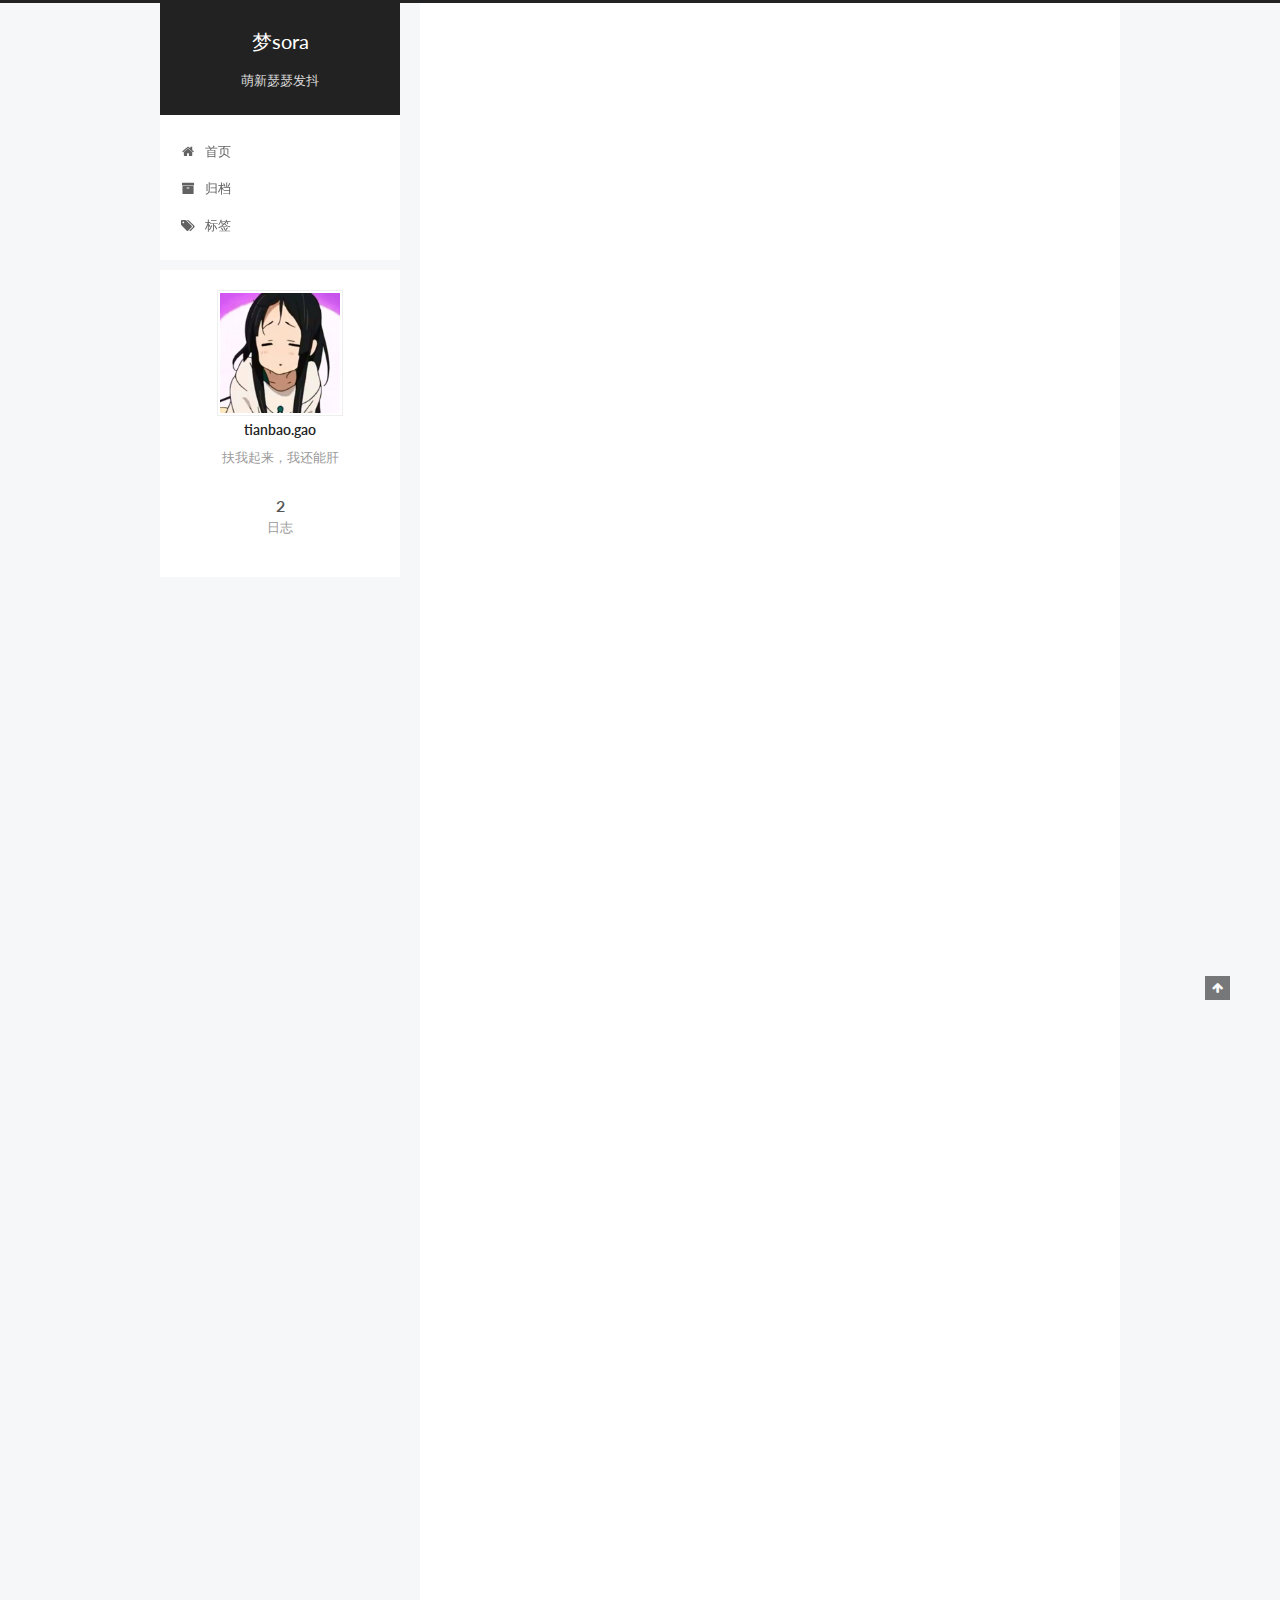
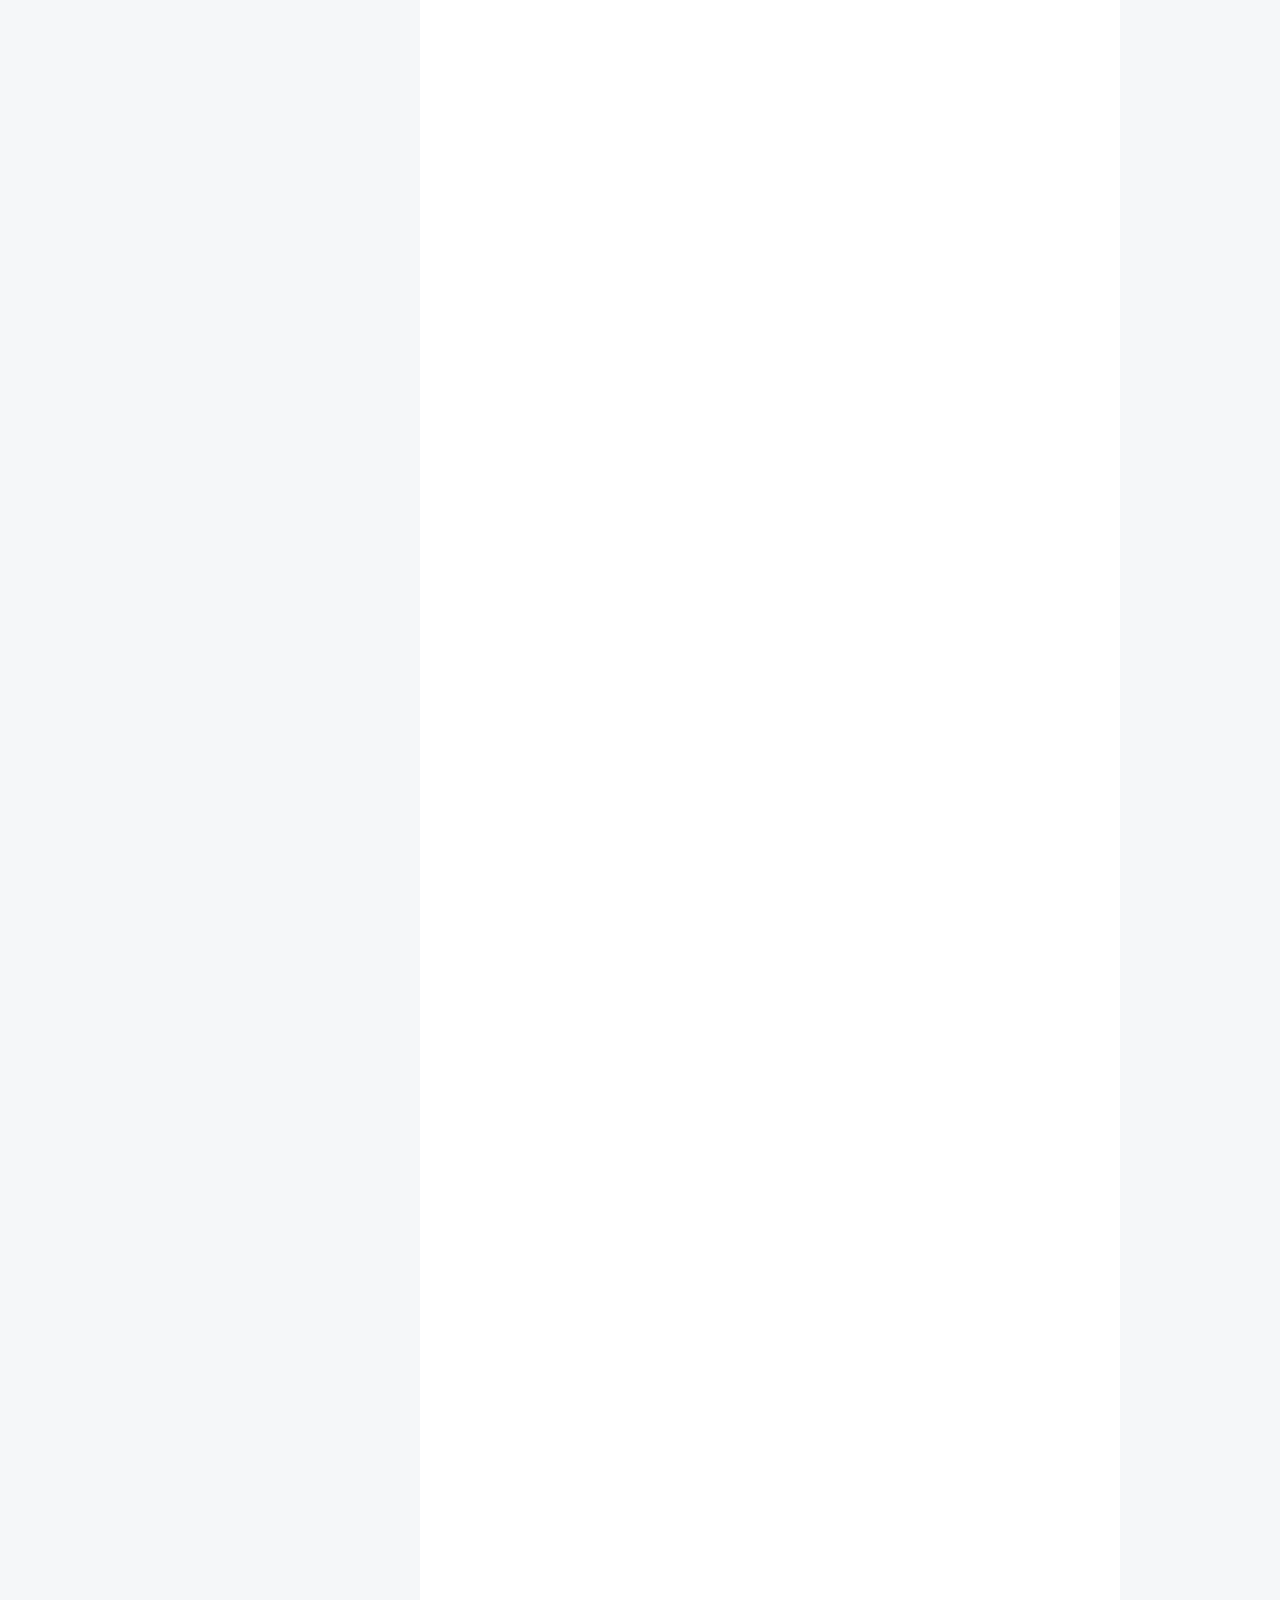
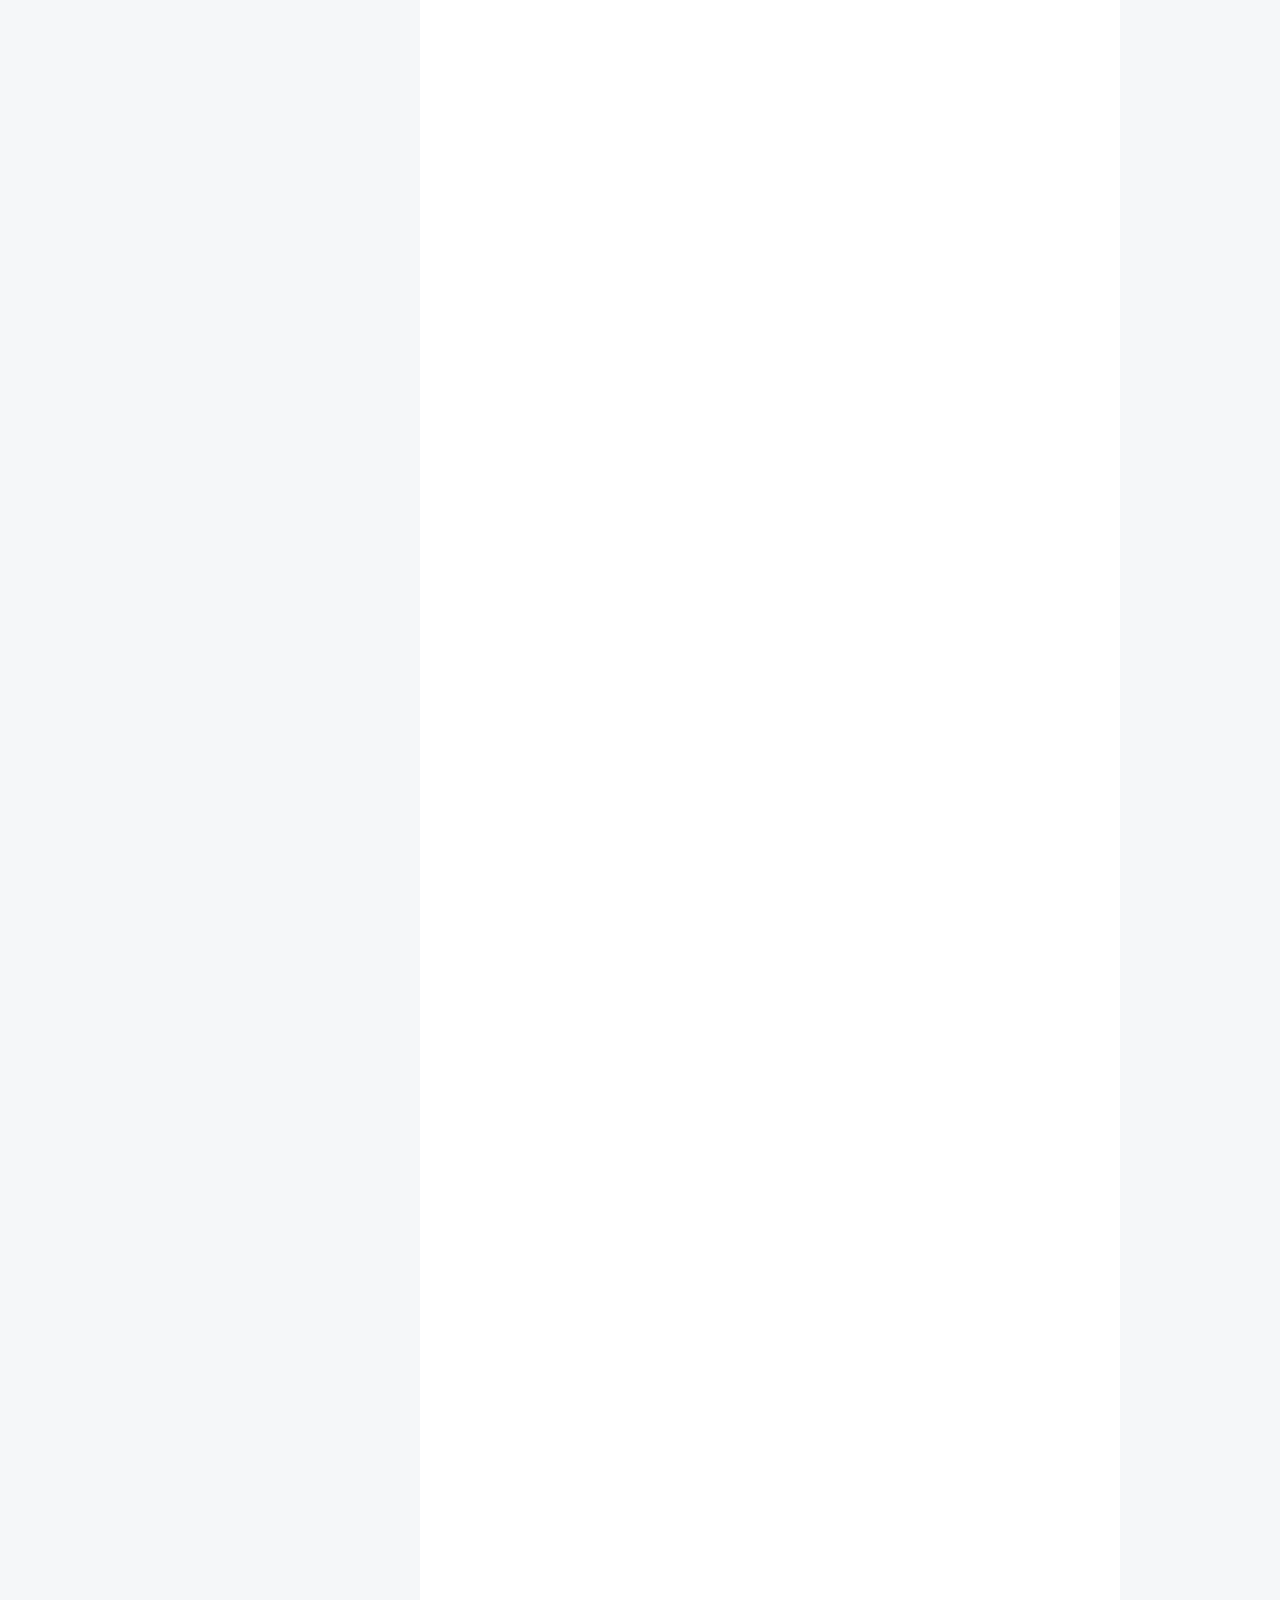
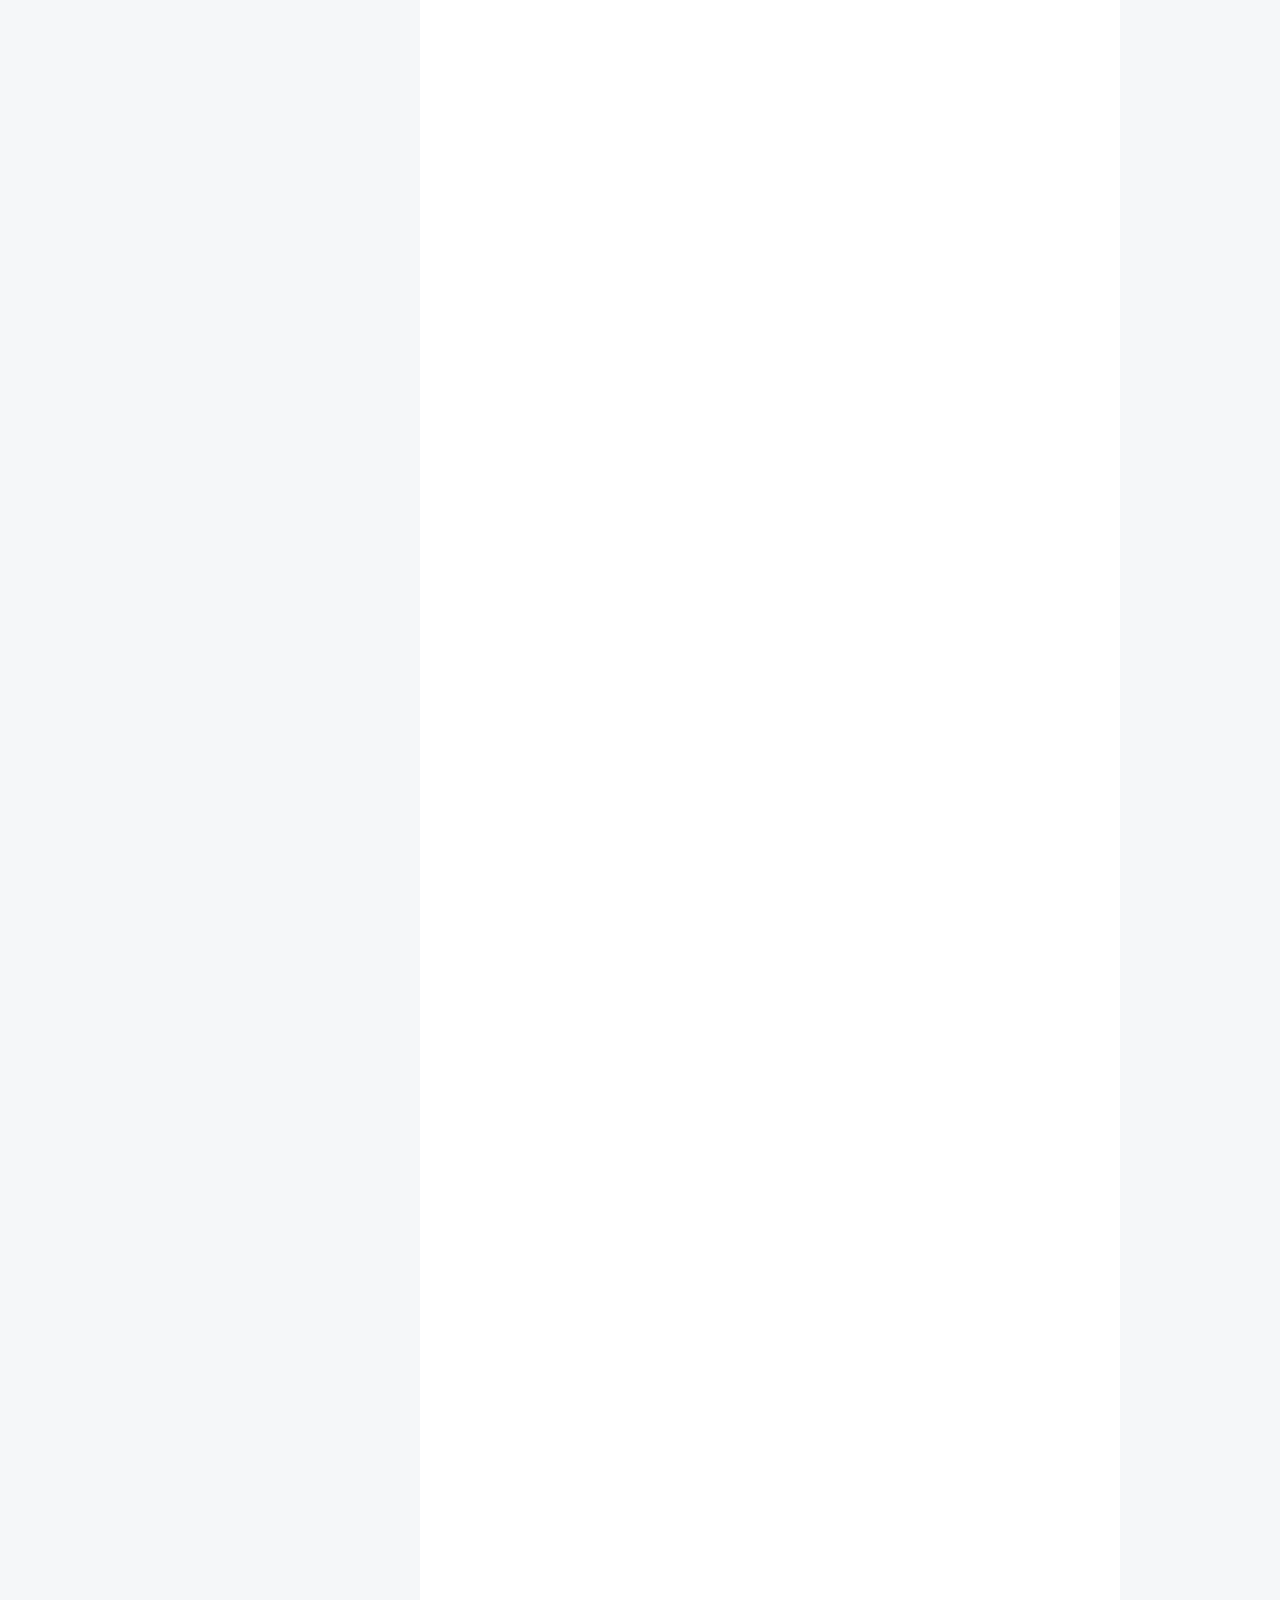
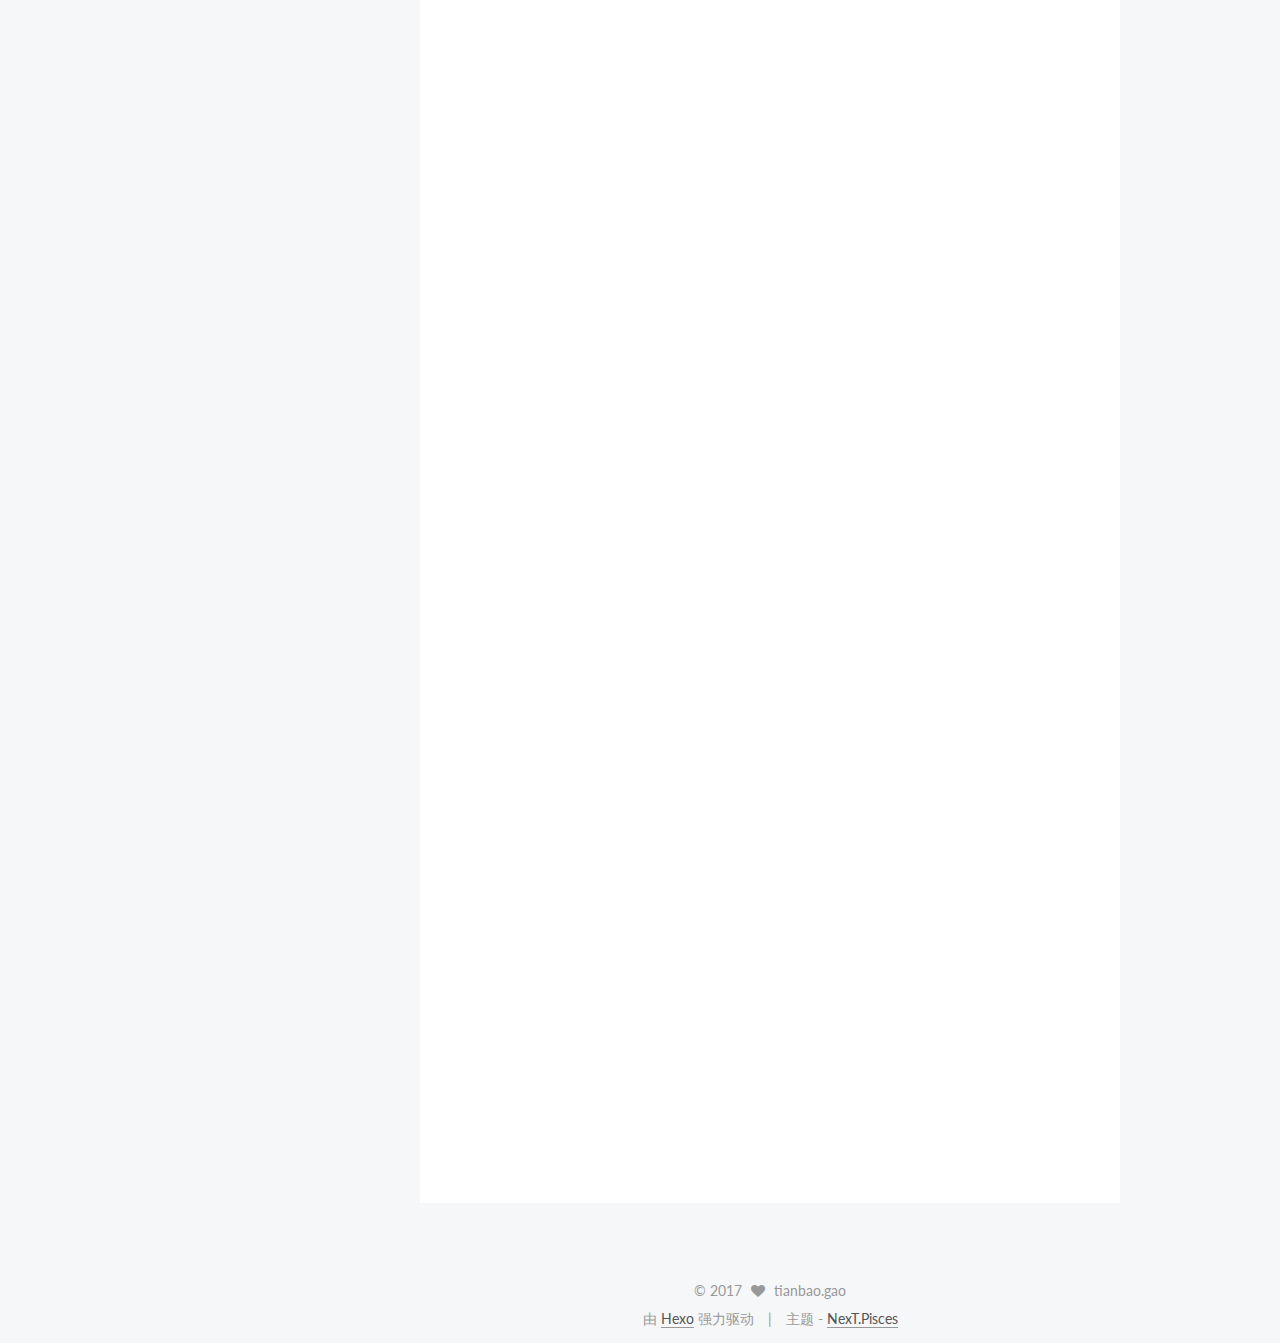
==== commit 8ee9f945: "Site updated: 2017-03-17 17:57:32" ====
--- a/index.html
+++ b/index.html
@@ -84,15 +84,15 @@
 
 
 
-<meta name="description" content="o(╯□╰)o">
+<meta name="description" content="扶我起来，我还能肝">
 <meta property="og:type" content="website">
 <meta property="og:title" content="梦sora">
 <meta property="og:url" content="http://wdgtb.github.io/index.html">
 <meta property="og:site_name" content="梦sora">
-<meta property="og:description" content="o(╯□╰)o">
+<meta property="og:description" content="扶我起来，我还能肝">
 <meta name="twitter:card" content="summary">
 <meta name="twitter:title" content="梦sora">
-<meta name="twitter:description" content="o(╯□╰)o">
+<meta name="twitter:description" content="扶我起来，我还能肝">
 
 
 
@@ -164,7 +164,7 @@
     </a>
   </div>
     
-      <p class="site-subtitle">技术积累</p>
+      <p class="site-subtitle">萌新瑟瑟发抖</p>
     
 </div>
 
@@ -241,7 +241,7 @@
   
 
   <article class="post post-type-normal " itemscope itemtype="http://schema.org/Article">
-  <link itemprop="mainEntityOfPage" href="http://wdgtb.github.io/2017/02/06/gtb-test/">
+  <link itemprop="mainEntityOfPage" href="http://wdgtb.github.io/2017/03/16/annotationProcessor/">
 
   <span style="display:none" itemprop="author" itemscope itemtype="http://schema.org/Person">
     <meta itemprop="name" content="tianbao.gao">
@@ -266,8 +266,8 @@
             
               
                 
-                <a class="post-title-link" href="/2017/02/06/gtb-test/" itemprop="url">
-                  gtb_test
+                <a class="post-title-link" href="/2017/03/16/annotationProcessor/" itemprop="url">
+                  android-apt切换为官方annotationProcessor
                 </a>
               
             
@@ -283,8 +283,8 @@
               
                 <span class="post-meta-item-text">发表于</span>
               
-              <time title="Post created" itemprop="dateCreated datePublished" datetime="2017-02-06T15:45:44+08:00">
-                2017-02-06
+              <time title="Post created" itemprop="dateCreated datePublished" datetime="2017-03-16T15:45:44+08:00">
+                2017-03-16
               </time>
             
 
@@ -321,7 +321,21 @@
       
         
           
-            <h2 id="Hello-World"><a href="#Hello-World" class="headerlink" title="Hello World"></a>Hello World</h2>
+            <h3 id="android-apt"><a href="#android-apt" class="headerlink" title="android-apt"></a><a href="https://bitbucket.org/hvisser/android-apt" target="_blank" rel="external">android-apt</a></h3><p>Android Gradle插件2.2版本发布后，Android 官方提供了<code>annotationProcessor</code>来代替<code>android-apt</code>，<code>annotationProcessor</code>同时支持 javac 和 jack 编译方式，而<code>android-apt</code>只支持 javac 方式。同时<code>android-apt</code>作者宣布不在维护，当然目前<code>android-apt</code>仍然可以正常运行，如果你没有想支持 jack 编译方式的话，可以继续使用 <code>android-apt</code>。</p>
+<h4 id="android-apt-切换-annotationProcessor-步骤"><a href="#android-apt-切换-annotationProcessor-步骤" class="headerlink" title="android-apt 切换 annotationProcessor 步骤"></a><code>android-apt</code> 切换 <code>annotationProcessor</code> 步骤</h4><ol>
+<li><p>Android Gradle 插件版本升级到 2.2 及以上<br>当前Android Studio已经升级到2.3版本</p>
+ <figure class="highlight plain"><table><tr><td class="gutter"><pre><div class="line">1</div><div class="line">2</div><div class="line">3</div><div class="line">4</div><div class="line">5</div><div class="line">6</div><div class="line">7</div><div class="line">8</div></pre></td><td class="code"><pre><div class="line">buildscript &#123;</div><div class="line">    repositories &#123;</div><div class="line">        jcenter()</div><div class="line">    &#125;</div><div class="line">    dependencies &#123;</div><div class="line">        classpath &apos;com.android.tools.build:gradle:2.3.0&apos;</div><div class="line">    &#125;</div><div class="line">&#125;</div></pre></td></tr></table></figure>
+</li>
+<li><p>删除<code>build.gradle</code> 文件中 <code>android-apt</code> 的相关配置</p>
+ <figure class="highlight plain"><table><tr><td class="gutter"><pre><div class="line">1</div><div class="line">2</div><div class="line">3</div><div class="line">4</div><div class="line">5</div><div class="line">6</div><div class="line">7</div><div class="line">8</div><div class="line">9</div></pre></td><td class="code"><pre><div class="line">buildscript &#123;</div><div class="line">    repositories &#123;</div><div class="line">        jcenter()</div><div class="line">    &#125;</div><div class="line">    dependencies &#123;</div><div class="line">        classpath &apos;com.neenbedankt.gradle.plugins:android-apt:1.8&apos;</div><div class="line">    &#125;</div><div class="line">&#125;</div><div class="line">apply plugin: &apos;com.neenbedankt.android-apt&apos;</div></pre></td></tr></table></figure>
+</li>
+<li><p>改成新的依赖，<code>build.gradle</code>文件中使用<code>android-apt</code>引入的依赖修改为使用<code>annotationProcessor</code>，修改前配置如下：</p>
+ <figure class="highlight plain"><table><tr><td class="gutter"><pre><div class="line">1</div><div class="line">2</div><div class="line">3</div><div class="line">4</div></pre></td><td class="code"><pre><div class="line">dependencies &#123;</div><div class="line">  compile &apos;com.google.dagger:dagger:2.0&apos;</div><div class="line">  apt &apos;com.google.dagger:dagger-compiler:2.0&apos;</div><div class="line">&#125;</div></pre></td></tr></table></figure>
+<p> 修改后配置如下：</p>
+ <figure class="highlight plain"><table><tr><td class="gutter"><pre><div class="line">1</div><div class="line">2</div><div class="line">3</div><div class="line">4</div></pre></td><td class="code"><pre><div class="line">dependencies &#123;</div><div class="line">    compile &apos;com.google.dagger:dagger:2.0&apos;</div><div class="line">    annotationProcessor &apos;com.google.dagger:dagger-compiler:2.0&apos;</div><div class="line">&#125;</div></pre></td></tr></table></figure>
+</li>
+</ol>
+
           
         
       
@@ -359,7 +373,7 @@
   
 
   <article class="post post-type-normal " itemscope itemtype="http://schema.org/Article">
-  <link itemprop="mainEntityOfPage" href="http://wdgtb.github.io/2017/02/06/hello-world/">
+  <link itemprop="mainEntityOfPage" href="http://wdgtb.github.io/2017/03/16/eventbus3/">
 
   <span style="display:none" itemprop="author" itemscope itemtype="http://schema.org/Person">
     <meta itemprop="name" content="tianbao.gao">
@@ -384,8 +398,8 @@
             
               
                 
-                <a class="post-title-link" href="/2017/02/06/hello-world/" itemprop="url">
-                  Hello World
+                <a class="post-title-link" href="/2017/03/16/eventbus3/" itemprop="url">
+                  Eventbus2.X迁移Eventbus3
                 </a>
               
             
@@ -401,8 +415,8 @@
               
                 <span class="post-meta-item-text">发表于</span>
               
-              <time title="Post created" itemprop="dateCreated datePublished" datetime="2017-02-06T10:55:09+08:00">
-                2017-02-06
+              <time title="Post created" itemprop="dateCreated datePublished" datetime="2017-03-16T15:45:44+08:00">
+                2017-03-16
               </time>
             
 
@@ -439,15 +453,44 @@
       
         
           
-            <p>Welcome to <a href="https://hexo.io/" target="_blank" rel="external">Hexo</a>! This is your very first post. Check <a href="https://hexo.io/docs/" target="_blank" rel="external">documentation</a> for more info. If you get any problems when using Hexo, you can find the answer in <a href="https://hexo.io/docs/troubleshooting.html" target="_blank" rel="external">troubleshooting</a> or you can ask me on <a href="https://github.com/hexojs/hexo/issues" target="_blank" rel="external">GitHub</a>.</p>
-<h2 id="Quick-Start"><a href="#Quick-Start" class="headerlink" title="Quick Start"></a>Quick Start</h2><h3 id="Create-a-new-post"><a href="#Create-a-new-post" class="headerlink" title="Create a new post"></a>Create a new post</h3><figure class="highlight bash"><table><tr><td class="gutter"><pre><div class="line">1</div></pre></td><td class="code"><pre><div class="line">$ hexo new <span class="string">"My New Post"</span></div></pre></td></tr></table></figure>
-<p>More info: <a href="https://hexo.io/docs/writing.html" target="_blank" rel="external">Writing</a></p>
-<h3 id="Run-server"><a href="#Run-server" class="headerlink" title="Run server"></a>Run server</h3><figure class="highlight bash"><table><tr><td class="gutter"><pre><div class="line">1</div></pre></td><td class="code"><pre><div class="line">$ hexo server</div></pre></td></tr></table></figure>
-<p>More info: <a href="https://hexo.io/docs/server.html" target="_blank" rel="external">Server</a></p>
-<h3 id="Generate-static-files"><a href="#Generate-static-files" class="headerlink" title="Generate static files"></a>Generate static files</h3><figure class="highlight bash"><table><tr><td class="gutter"><pre><div class="line">1</div></pre></td><td class="code"><pre><div class="line">$ hexo generate</div></pre></td></tr></table></figure>
-<p>More info: <a href="https://hexo.io/docs/generating.html" target="_blank" rel="external">Generating</a></p>
-<h3 id="Deploy-to-remote-sites"><a href="#Deploy-to-remote-sites" class="headerlink" title="Deploy to remote sites"></a>Deploy to remote sites</h3><figure class="highlight bash"><table><tr><td class="gutter"><pre><div class="line">1</div></pre></td><td class="code"><pre><div class="line">$ hexo deploy</div></pre></td></tr></table></figure>
-<p>More info: <a href="https://hexo.io/docs/deployment.html" target="_blank" rel="external">Deployment</a></p>
+            <h2 id="Eventbus2-X与Eventbus3对比"><a href="#Eventbus2-X与Eventbus3对比" class="headerlink" title="Eventbus2.X与Eventbus3对比"></a>Eventbus2.X与Eventbus3对比</h2><h3 id="1-注册订阅者"><a href="#1-注册订阅者" class="headerlink" title="1. 注册订阅者"></a>1. 注册订阅者</h3><p>Eventbus3.0只有一个<code>register</code>方法</p>
+<figure class="highlight java"><table><tr><td class="gutter"><pre><div class="line">1</div><div class="line">2</div><div class="line">3</div><div class="line">4</div><div class="line">5</div><div class="line">6</div><div class="line">7</div></pre></td><td class="code"><pre><div class="line"><span class="comment">//3.0版本的注册</span></div><div class="line">EventBus.getDefault().register(<span class="keyword">this</span>);</div><div class="line"><span class="comment">//2.x版本的注册</span></div><div class="line">EventBus.getDefault().register(<span class="keyword">this</span>);</div><div class="line">EventBus.getDefault().register(<span class="keyword">this</span>, <span class="number">100</span>);</div><div class="line">EventBus.getDefault().registerSticky(<span class="keyword">this</span>); </div><div class="line">EventBus.getDefault().registerSticky(<span class="keyword">this</span>, <span class="number">100</span>);</div></pre></td></tr></table></figure>
+<h3 id="2-解除注册"><a href="#2-解除注册" class="headerlink" title="2. 解除注册"></a>2. 解除注册</h3><p>一样</p>
+<figure class="highlight java"><table><tr><td class="gutter"><pre><div class="line">1</div></pre></td><td class="code"><pre><div class="line">EventBus.getDefault().unregister(<span class="keyword">this</span>);</div></pre></td></tr></table></figure>
+<h3 id="3-发送事件"><a href="#3-发送事件" class="headerlink" title="3. 发送事件"></a>3. 发送事件</h3><p>一样</p>
+<figure class="highlight java"><table><tr><td class="gutter"><pre><div class="line">1</div><div class="line">2</div></pre></td><td class="code"><pre><div class="line">EventBus.getDefault().post(<span class="keyword">new</span> MessageEvent());</div><div class="line">EventBus.getDefault().postSticky(<span class="keyword">new</span> MessageEvent());</div></pre></td></tr></table></figure>
+<h3 id="4-编写响应事件订阅方法"><a href="#4-编写响应事件订阅方法" class="headerlink" title="4. 编写响应事件订阅方法"></a>4. 编写响应事件订阅方法</h3><p>使用了注解</p>
+<figure class="highlight java"><table><tr><td class="gutter"><pre><div class="line">1</div><div class="line">2</div><div class="line">3</div><div class="line">4</div><div class="line">5</div><div class="line">6</div><div class="line">7</div><div class="line">8</div><div class="line">9</div><div class="line">10</div><div class="line">11</div><div class="line">12</div><div class="line">13</div><div class="line">14</div><div class="line">15</div></pre></td><td class="code"><pre><div class="line"><span class="comment">//3.0版本 </span></div><div class="line"><span class="meta">@Subscribe</span>(threadMode = ThreadMode.BACKGROUND, sticky = <span class="keyword">true</span>, priority = <span class="number">100</span>) </div><div class="line"><span class="function"><span class="keyword">public</span> <span class="keyword">void</span> <span class="title">onMessageEvent</span><span class="params">(MessageEvent event)</span> </span>&#123;</div><div class="line"> </div><div class="line">&#125; </div><div class="line"><span class="comment">//2.x版本 </span></div><div class="line"><span class="function"><span class="keyword">public</span> <span class="keyword">void</span> <span class="title">onEvent</span><span class="params">(String str)</span> </span>&#123;</div><div class="line"> </div><div class="line">&#125; </div><div class="line"><span class="function"><span class="keyword">public</span> <span class="keyword">void</span> <span class="title">onEventMainThread</span><span class="params">(String str)</span> </span>&#123;</div><div class="line"> </div><div class="line">&#125; </div><div class="line"><span class="function"><span class="keyword">public</span> <span class="keyword">void</span> <span class="title">onEventBackgroundThread</span><span class="params">(String str)</span> </span>&#123;</div><div class="line"> </div><div class="line">&#125;</div></pre></td></tr></table></figure>
+<h3 id="5-索引-Subscriber-Index"><a href="#5-索引-Subscriber-Index" class="headerlink" title="5. 索引(Subscriber Index)"></a>5. 索引(Subscriber Index)</h3><p>以前的版本为了保证性能，在遍历寻找订阅者的回调方法时使用反射而不是注解。用了注解性能就没有以前好了，但是加入索引后，性能得到了大幅度提高</p>
+<figure class="highlight java"><table><tr><td class="gutter"><pre><div class="line">1</div></pre></td><td class="code"><pre><div class="line">EventBus eventBus = EventBus.builder().addIndex(<span class="keyword">new</span> MyEventBusIndex()).build();</div></pre></td></tr></table></figure>
+<figure class="highlight java"><table><tr><td class="gutter"><pre><div class="line">1</div><div class="line">2</div><div class="line">3</div></pre></td><td class="code"><pre><div class="line">EventBus.builder().addIndex(<span class="keyword">new</span> MyEventBusIndex()).installDefaultEventBus();</div><div class="line"><span class="comment">// Now the default instance uses the given index. Use it like this:</span></div><div class="line">EventBus eventBus = EventBus.getDefault();</div></pre></td></tr></table></figure>
+<h2 id="Eventbus3迁移"><a href="#Eventbus3迁移" class="headerlink" title="Eventbus3迁移"></a>Eventbus3迁移</h2><p>看了上面的对比后，基本就清楚了迁移3.0需要做什么</p>
+<h3 id="1-添加eventbus-3-0-0"><a href="#1-添加eventbus-3-0-0" class="headerlink" title="1. 添加eventbus:3.0.0"></a>1. 添加eventbus:3.0.0</h3><figure class="highlight java"><table><tr><td class="gutter"><pre><div class="line">1</div><div class="line">2</div></pre></td><td class="code"><pre><div class="line"><span class="comment">//compile 'de.greenrobot:eventbus:2.4.0'</span></div><div class="line">compile <span class="string">'org.greenrobot:eventbus:3.0.0'</span></div></pre></td></tr></table></figure>
+<h3 id="2-修改register代码"><a href="#2-修改register代码" class="headerlink" title="2. 修改register代码"></a>2. 修改register代码</h3><p>3.0版本的注册只有一种方法</p>
+<figure class="highlight java"><table><tr><td class="gutter"><pre><div class="line">1</div></pre></td><td class="code"><pre><div class="line">EventBus.getDefault().register(<span class="keyword">this</span>);</div></pre></td></tr></table></figure>
+<p>删除 2.x版本的注册</p>
+<figure class="highlight java"><table><tr><td class="gutter"><pre><div class="line">1</div><div class="line">2</div><div class="line">3</div></pre></td><td class="code"><pre><div class="line">EventBus.getDefault().register(<span class="keyword">this</span>, <span class="keyword">int</span>);</div><div class="line">EventBus.getDefault().registerSticky(<span class="keyword">this</span>, <span class="keyword">int</span>);</div><div class="line">EventBus.getDefault().registerSticky(<span class="keyword">this</span>);</div></pre></td></tr></table></figure>
+<h3 id="3-修改编写响应事件订阅方法"><a href="#3-修改编写响应事件订阅方法" class="headerlink" title="3. 修改编写响应事件订阅方法"></a>3. 修改编写响应事件订阅方法</h3><p>由于工作量大，所以提供2种方案去修改</p>
+<h4 id="1-live-Templates"><a href="#1-live-Templates" class="headerlink" title="1. live Templates"></a>1. live Templates</h4><p>Preferences – live Templates 添加<br><img src="http://omy7xaw7q.bkt.clouddn.com/1482833-9cf5e25b78b9f78e.jpeg" alt=""></p>
+<figure class="highlight java"><table><tr><td class="gutter"><pre><div class="line">1</div><div class="line">2</div><div class="line">3</div><div class="line">4</div></pre></td><td class="code"><pre><div class="line"><span class="meta">@Subscribe</span>(threadMode = ThreadMode.MAIN)</div><div class="line"><span class="keyword">public</span> <span class="keyword">void</span> on$Event$($Event$ event) &#123;</div><div class="line"></div><div class="line">&#125;</div></pre></td></tr></table></figure>
+<p>Abbreviation: eventBus(你自己起你喜欢的名字)<br>Define 全选或者选java<br>使用的时候只要输入eventBus，在输入XXXEvent就好了，threadMode，sticky，priority需要手动改下，毕竟MAIN用的比较多</p>
+<h4 id="2-使用python全局修改"><a href="#2-使用python全局修改" class="headerlink" title="2. 使用python全局修改"></a>2. 使用python全局修改</h4><p>执行这段python代码</p>
+<figure class="highlight python"><table><tr><td class="gutter"><pre><div class="line">1</div><div class="line">2</div><div class="line">3</div><div class="line">4</div><div class="line">5</div><div class="line">6</div><div class="line">7</div><div class="line">8</div><div class="line">9</div><div class="line">10</div><div class="line">11</div><div class="line">12</div><div class="line">13</div><div class="line">14</div><div class="line">15</div><div class="line">16</div><div class="line">17</div><div class="line">18</div><div class="line">19</div><div class="line">20</div><div class="line">21</div><div class="line">22</div><div class="line">23</div><div class="line">24</div><div class="line">25</div><div class="line">26</div><div class="line">27</div><div class="line">28</div><div class="line">29</div><div class="line">30</div><div class="line">31</div><div class="line">32</div><div class="line">33</div><div class="line">34</div><div class="line">35</div><div class="line">36</div><div class="line">37</div><div class="line">38</div><div class="line">39</div><div class="line">40</div><div class="line">41</div><div class="line">42</div><div class="line">43</div><div class="line">44</div><div class="line">45</div><div class="line">46</div><div class="line">47</div><div class="line">48</div><div class="line">49</div><div class="line">50</div><div class="line">51</div><div class="line">52</div><div class="line">53</div><div class="line">54</div><div class="line">55</div><div class="line">56</div><div class="line">57</div><div class="line">58</div><div class="line">59</div><div class="line">60</div><div class="line">61</div><div class="line">62</div></pre></td><td class="code"><pre><div class="line"><span class="keyword">import</span> os</div><div class="line"></div><div class="line">TARGET_FOLDER = <span class="string">'项目/src/main/java'</span></div><div class="line"></div><div class="line"></div><div class="line"><span class="function"><span class="keyword">def</span> <span class="title">convert_string</span><span class="params">(line)</span>:</span></div><div class="line">    temp_string = <span class="string">' on'</span> + line.split(<span class="string">'('</span>)[<span class="number">1</span>].split(<span class="string">' '</span>)[<span class="number">0</span>] + <span class="string">'('</span></div><div class="line">    <span class="keyword">return</span> temp_string</div><div class="line"></div><div class="line"></div><div class="line"><span class="function"><span class="keyword">def</span> <span class="title">convert_file</span><span class="params">(file_name)</span>:</span></div><div class="line">    is_back = <span class="keyword">False</span></div><div class="line">    is_add_import = <span class="keyword">False</span></div><div class="line">    line_num = <span class="number">0</span></div><div class="line">    <span class="keyword">with</span> open(file_name, <span class="string">"r"</span>) <span class="keyword">as</span> file, open(<span class="string">"%s.bak"</span> % file_name, <span class="string">"w"</span>) <span class="keyword">as</span> back_file:</div><div class="line">        <span class="keyword">for</span> line <span class="keyword">in</span> file:</div><div class="line">            <span class="keyword">if</span> line.find(<span class="string">'de.greenrobot.event.EventBus'</span>) &gt; <span class="number">0</span>:</div><div class="line">                is_back = <span class="keyword">True</span></div><div class="line">            <span class="keyword">elif</span> line.find(<span class="string">' onEventMainThread('</span>) &gt; <span class="number">0</span> \</div><div class="line">                    <span class="keyword">or</span> line.find(<span class="string">' onEventBackgroundThread('</span>) &gt; <span class="number">0</span> \</div><div class="line">                    <span class="keyword">or</span> line.find(<span class="string">' onEvent('</span>) &gt; <span class="number">0</span>:</div><div class="line">                is_back = <span class="keyword">True</span></div><div class="line">                is_add_import = <span class="keyword">True</span></div><div class="line">                <span class="keyword">break</span></div><div class="line">        file.seek(<span class="number">0</span>, <span class="number">0</span>)</div><div class="line">        <span class="keyword">for</span> line <span class="keyword">in</span> file:</div><div class="line">            line_num += <span class="number">1</span></div><div class="line">            <span class="keyword">if</span> line_num <span class="keyword">is</span> <span class="number">3</span> <span class="keyword">and</span> is_add_import <span class="keyword">is</span> <span class="keyword">True</span>:</div><div class="line">                back_file.write(<span class="string">'import org.greenrobot.eventbus.Subscribe;\n'</span>)</div><div class="line">                back_file.write(<span class="string">'import org.greenrobot.eventbus.ThreadMode;\n'</span>)</div><div class="line">            <span class="keyword">if</span> line.find(<span class="string">'de.greenrobot.event.EventBus;'</span>) &gt; <span class="number">0</span>:</div><div class="line">                back_file.write(<span class="string">'import org.greenrobot.eventbus.EventBus;\n'</span>)</div><div class="line">                line = <span class="string">''</span></div><div class="line">            <span class="keyword">elif</span> line.find(<span class="string">' onEventMainThread('</span>) &gt; <span class="number">0</span>:</div><div class="line">                back_file.write(<span class="string">'    @Subscribe(threadMode = ThreadMode.MAIN)\n'</span>)</div><div class="line">                temp_string = convert_string(line)</div><div class="line">                line = line.replace(<span class="string">' onEventMainThread('</span>, temp_string)</div><div class="line">            <span class="keyword">elif</span> line.find(<span class="string">' onEventBackgroundThread('</span>) &gt; <span class="number">0</span>:</div><div class="line">                back_file.write(<span class="string">'    @Subscribe(threadMode = ThreadMode.BACKGROUND)\n'</span>)</div><div class="line">                temp_string = convert_string(line)</div><div class="line">                line = line.replace(<span class="string">' onEventBackgroundThread('</span>, temp_string)</div><div class="line">            <span class="keyword">elif</span> line.find(<span class="string">' onEvent('</span>) &gt; <span class="number">0</span>:</div><div class="line">                back_file.write(<span class="string">'    @Subscribe(threadMode = ThreadMode.POSTING)\n'</span>)</div><div class="line">                temp_string = convert_string(line)</div><div class="line">                line = line.replace(<span class="string">' onEvent('</span>, temp_string)</div><div class="line">            back_file.write(line)</div><div class="line">    <span class="keyword">if</span> is_back:</div><div class="line">        os.rename(back_file.name, file_name)</div><div class="line">    <span class="keyword">elif</span> os.path.exists(back_file.name):</div><div class="line">        os.remove(back_file.name)</div><div class="line"></div><div class="line"></div><div class="line"><span class="function"><span class="keyword">def</span> <span class="title">seek_file</span><span class="params">()</span>:</span></div><div class="line">    <span class="keyword">for</span> d, fd, fl <span class="keyword">in</span> os.walk(TARGET_FOLDER):</div><div class="line">        <span class="keyword">for</span> f <span class="keyword">in</span> fl:</div><div class="line">            suffix = os.path.splitext(f)[<span class="number">1</span>][<span class="number">1</span>:]</div><div class="line">            <span class="keyword">if</span> suffix == <span class="string">'java'</span>:</div><div class="line">                convert_file(d + <span class="string">'/'</span> + f)</div><div class="line"></div><div class="line"></div><div class="line"><span class="keyword">if</span> __name__ == <span class="string">"__main__"</span>:</div><div class="line">    seek_file()</div></pre></td></tr></table></figure>
+<p>有强迫症的import部分可以自己格式化下</p>
+<h3 id="4-Sticky和Priority"><a href="#4-Sticky和Priority" class="headerlink" title="4. Sticky和Priority"></a>4. Sticky和Priority</h3><p>需要手动修改</p>
+<h3 id="5-Subscriber-Index"><a href="#5-Subscriber-Index" class="headerlink" title="5. Subscriber Index"></a>5. Subscriber Index</h3><p>不加索引EventBus3的性能没有EventBus2.4的好，所以必须加<br>不使用default的情况</p>
+<figure class="highlight java"><table><tr><td class="gutter"><pre><div class="line">1</div></pre></td><td class="code"><pre><div class="line">EventBus eventBus = EventBus.builder().addIndex(<span class="keyword">new</span> MyEventBusIndex()).build();</div></pre></td></tr></table></figure>
+<p>使用default的情况</p>
+<figure class="highlight java"><table><tr><td class="gutter"><pre><div class="line">1</div><div class="line">2</div></pre></td><td class="code"><pre><div class="line">EventBus.builder().addIndex(<span class="keyword">new</span> MyEventBusIndex()).installDefaultEventBus();</div><div class="line">EventBus eventBus = EventBus.getDefault();</div></pre></td></tr></table></figure>
+<p>所以在Application或者自己有写AndroidEventBus之类的工具类的地方加上</p>
+<figure class="highlight java"><table><tr><td class="gutter"><pre><div class="line">1</div></pre></td><td class="code"><pre><div class="line">EventBus.builder().addIndex(<span class="keyword">new</span> MyEventBusIndex()).installDefaultEventBus();</div></pre></td></tr></table></figure>
+<h4 id="1-使用android-apt"><a href="#1-使用android-apt" class="headerlink" title="1. 使用android-apt"></a>1. 使用android-apt</h4><figure class="highlight plain"><table><tr><td class="gutter"><pre><div class="line">1</div><div class="line">2</div><div class="line">3</div><div class="line">4</div><div class="line">5</div><div class="line">6</div><div class="line">7</div><div class="line">8</div><div class="line">9</div><div class="line">10</div><div class="line">11</div><div class="line">12</div><div class="line">13</div><div class="line">14</div><div class="line">15</div><div class="line">16</div><div class="line">17</div><div class="line">18</div><div class="line">19</div><div class="line">20</div><div class="line">21</div></pre></td><td class="code"><pre><div class="line">buildscript &#123;</div><div class="line">    repositories &#123;</div><div class="line">        jcenter()</div><div class="line">    &#125;</div><div class="line">    dependencies &#123;</div><div class="line">        classpath &apos;com.neenbedankt.gradle.plugins:android-apt:1.8&apos;</div><div class="line">    &#125;</div><div class="line">&#125;</div><div class="line"> </div><div class="line">apply plugin: &apos;com.neenbedankt.android-apt&apos;</div><div class="line"> </div><div class="line">dependencies &#123;</div><div class="line">    compile &apos;org.greenrobot:eventbus:3.0.0&apos;</div><div class="line">    apt &apos;org.greenrobot:eventbus-annotation-processor:3.0.1&apos;</div><div class="line">&#125;</div><div class="line"> </div><div class="line">apt &#123;</div><div class="line">    arguments &#123;</div><div class="line">        eventBusIndex &quot;com.example.myapp.MyEventBusIndex&quot;</div><div class="line">    &#125;</div><div class="line">&#125;</div></pre></td></tr></table></figure>
+<p><a href="https://wdgtb.github.io/2017/03/16/annotationProcessor/">android-apt切换为官方annotationProcessor</a></p>
+<h4 id="2-使用annotationProcessor"><a href="#2-使用annotationProcessor" class="headerlink" title="2. 使用annotationProcessor"></a>2. 使用annotationProcessor</h4><figure class="highlight plain"><table><tr><td class="gutter"><pre><div class="line">1</div><div class="line">2</div><div class="line">3</div><div class="line">4</div><div class="line">5</div><div class="line">6</div><div class="line">7</div><div class="line">8</div><div class="line">9</div><div class="line">10</div><div class="line">11</div><div class="line">12</div><div class="line">13</div><div class="line">14</div></pre></td><td class="code"><pre><div class="line">android &#123;</div><div class="line">    defaultConfig &#123;</div><div class="line">        javaCompileOptions &#123;</div><div class="line">            annotationProcessorOptions &#123;</div><div class="line">                arguments = [ eventBusIndex : &apos;com.example.myapp.MyEventBusIndex&apos; ]</div><div class="line">            &#125;</div><div class="line">        &#125;</div><div class="line">    &#125;</div><div class="line">&#125;</div><div class="line"> </div><div class="line">dependencies &#123;</div><div class="line">    compile &apos;org.greenrobot:eventbus:3.0.0&apos;</div><div class="line">    annotationProcessor &apos;org.greenrobot:eventbus-annotation-processor:3.0.1&apos;</div><div class="line">&#125;</div></pre></td></tr></table></figure>
+<p><code>com.example.myapp.MyEventBusIndex</code> 可以自己换</p>
+<h3 id="6-混淆"><a href="#6-混淆" class="headerlink" title="6. 混淆"></a>6. 混淆</h3><figure class="highlight plain"><table><tr><td class="gutter"><pre><div class="line">1</div><div class="line">2</div><div class="line">3</div><div class="line">4</div></pre></td><td class="code"><pre><div class="line"># eventbus</div><div class="line">-keepclassmembers class * &#123;</div><div class="line">    public void onEvent*(**);</div><div class="line">&#125;</div></pre></td></tr></table></figure>
+<p>改为</p>
+<figure class="highlight plain"><table><tr><td class="gutter"><pre><div class="line">1</div><div class="line">2</div><div class="line">3</div><div class="line">4</div><div class="line">5</div><div class="line">6</div><div class="line">7</div><div class="line">8</div><div class="line">9</div><div class="line">10</div><div class="line">11</div></pre></td><td class="code"><pre><div class="line"># eventbus</div><div class="line">-keepattributes *Annotation*</div><div class="line">-keepclassmembers class ** &#123;</div><div class="line">    @org.greenrobot.eventbus.Subscribe &lt;methods&gt;;</div><div class="line">&#125;</div><div class="line">-keep enum org.greenrobot.eventbus.ThreadMode &#123; *; &#125;</div><div class="line"> </div><div class="line"># Only required if you use AsyncExecutor</div><div class="line">-keepclassmembers class * extends org.greenrobot.eventbus.util.ThrowableFailureEvent &#123;</div><div class="line">    &lt;init&gt;(java.lang.Throwable);</div><div class="line">&#125;</div></pre></td></tr></table></figure>
 
           
         
@@ -513,7 +556,7 @@
                src="/uploads/mio.png"
                alt="tianbao.gao" />
           <p class="site-author-name" itemprop="name">tianbao.gao</p>
-          <p class="site-description motion-element" itemprop="description">o(╯□╰)o</p>
+          <p class="site-description motion-element" itemprop="description">扶我起来，我还能肝</p>
         </div>
         <nav class="site-state motion-element">
         
--- a/css/main.css
+++ b/css/main.css
@@ -1686,7 +1686,7 @@
   width: 4px;
   height: 4px;
   border-radius: 50%;
-  background: #ffff12;
+  background: #fffa91;
 }
 .links-of-blogroll {
   font-size: 13px;
